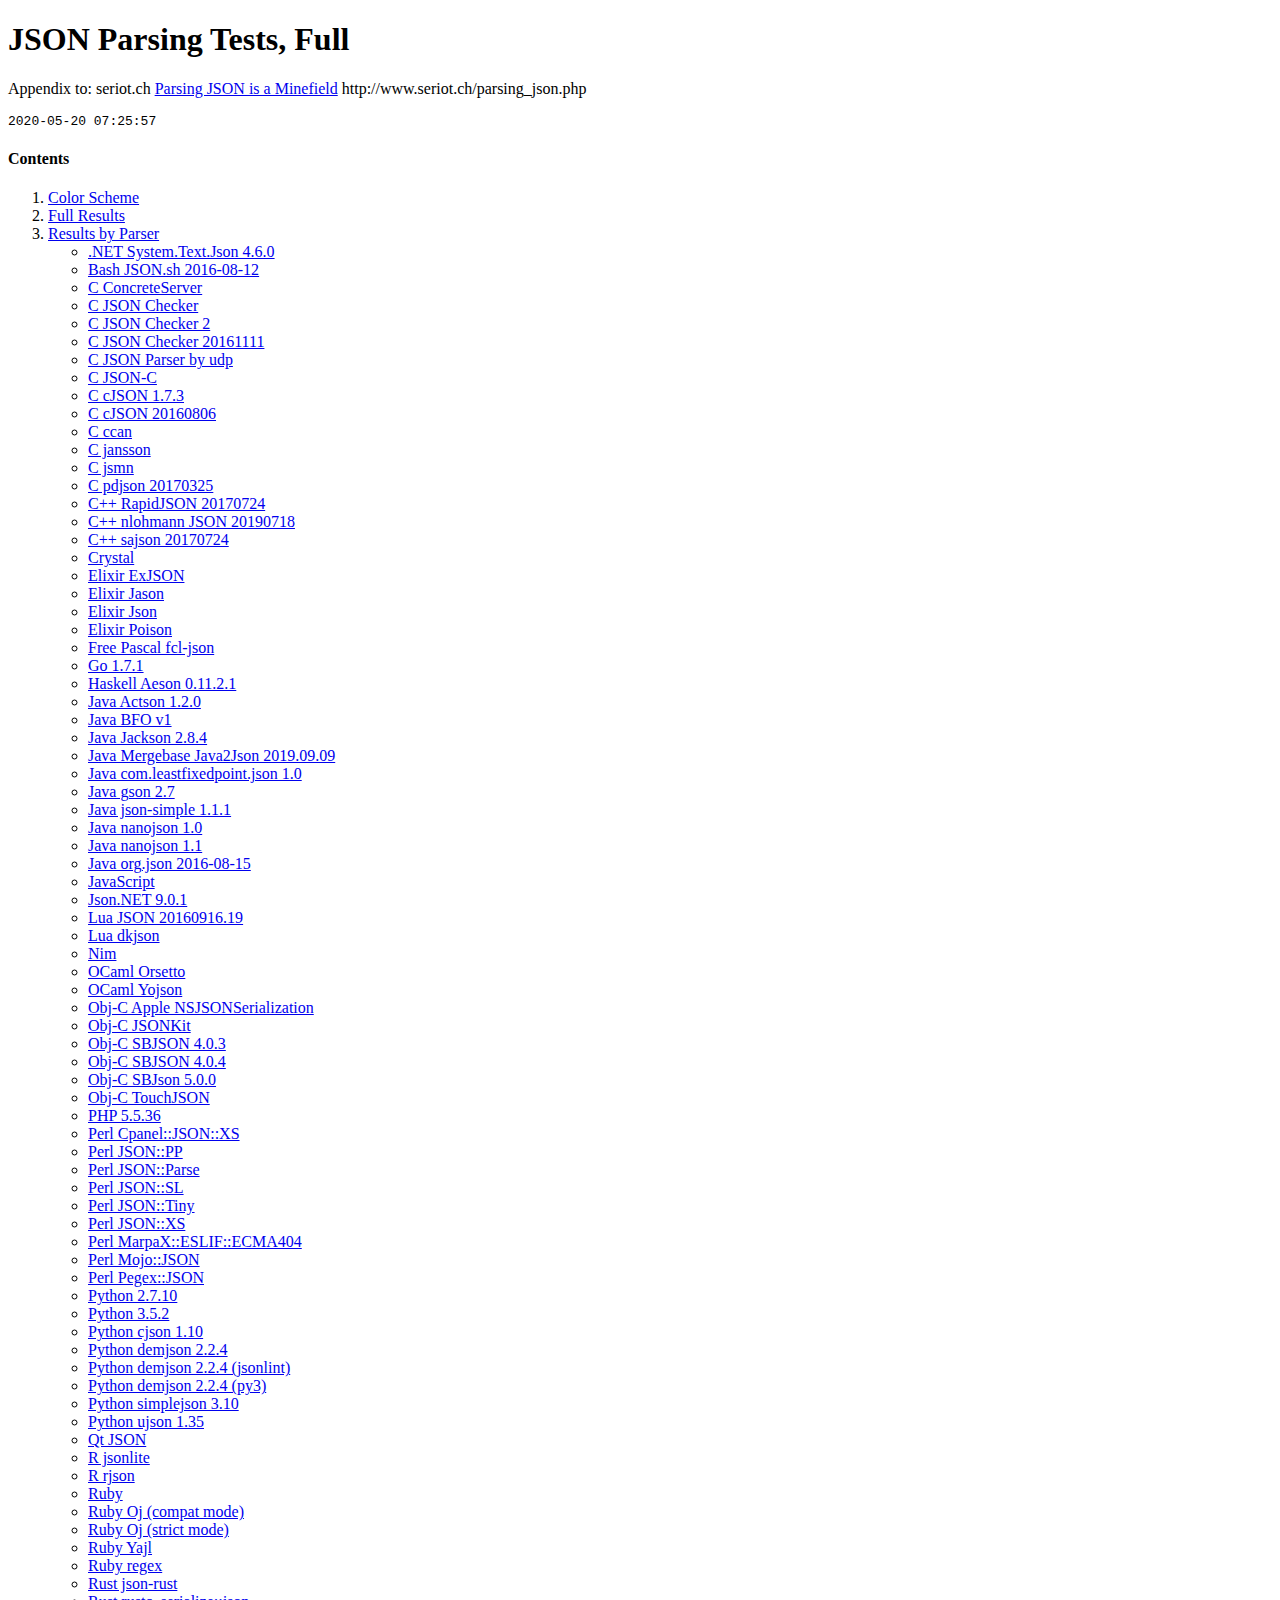
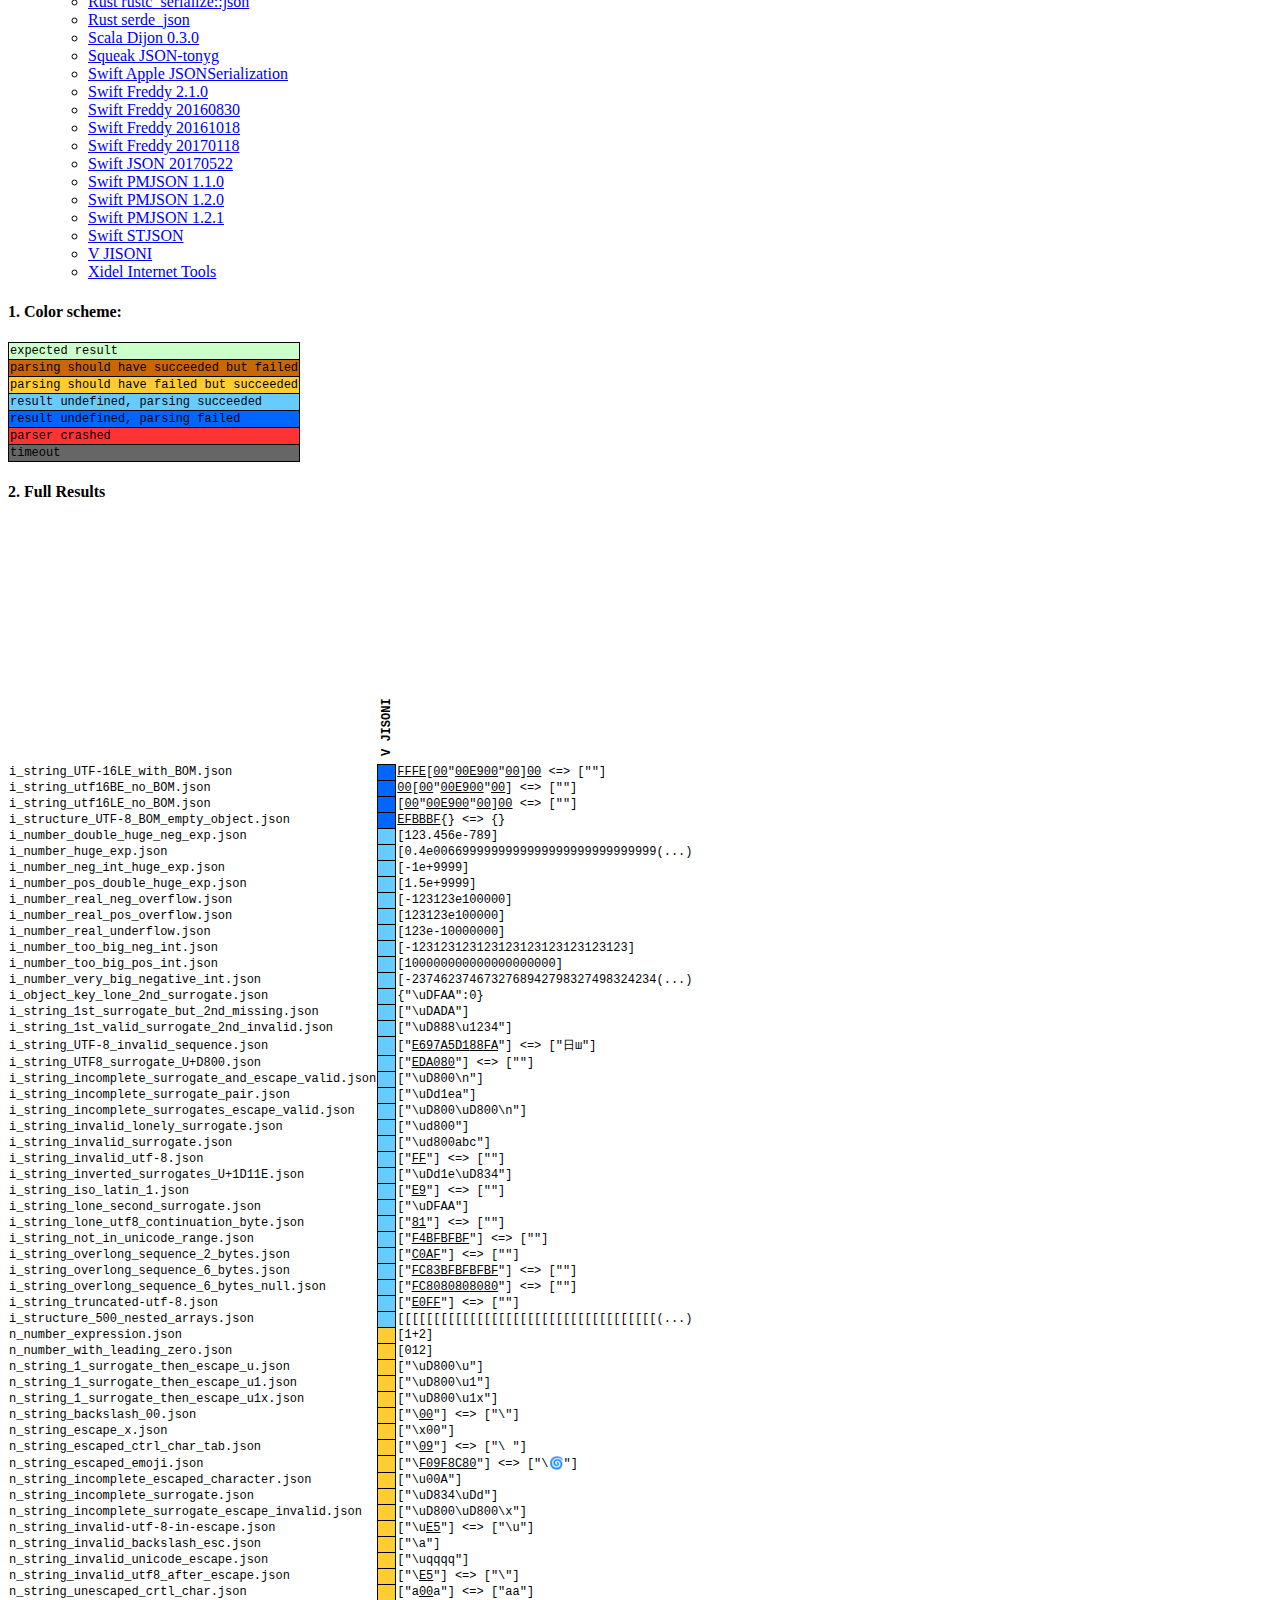
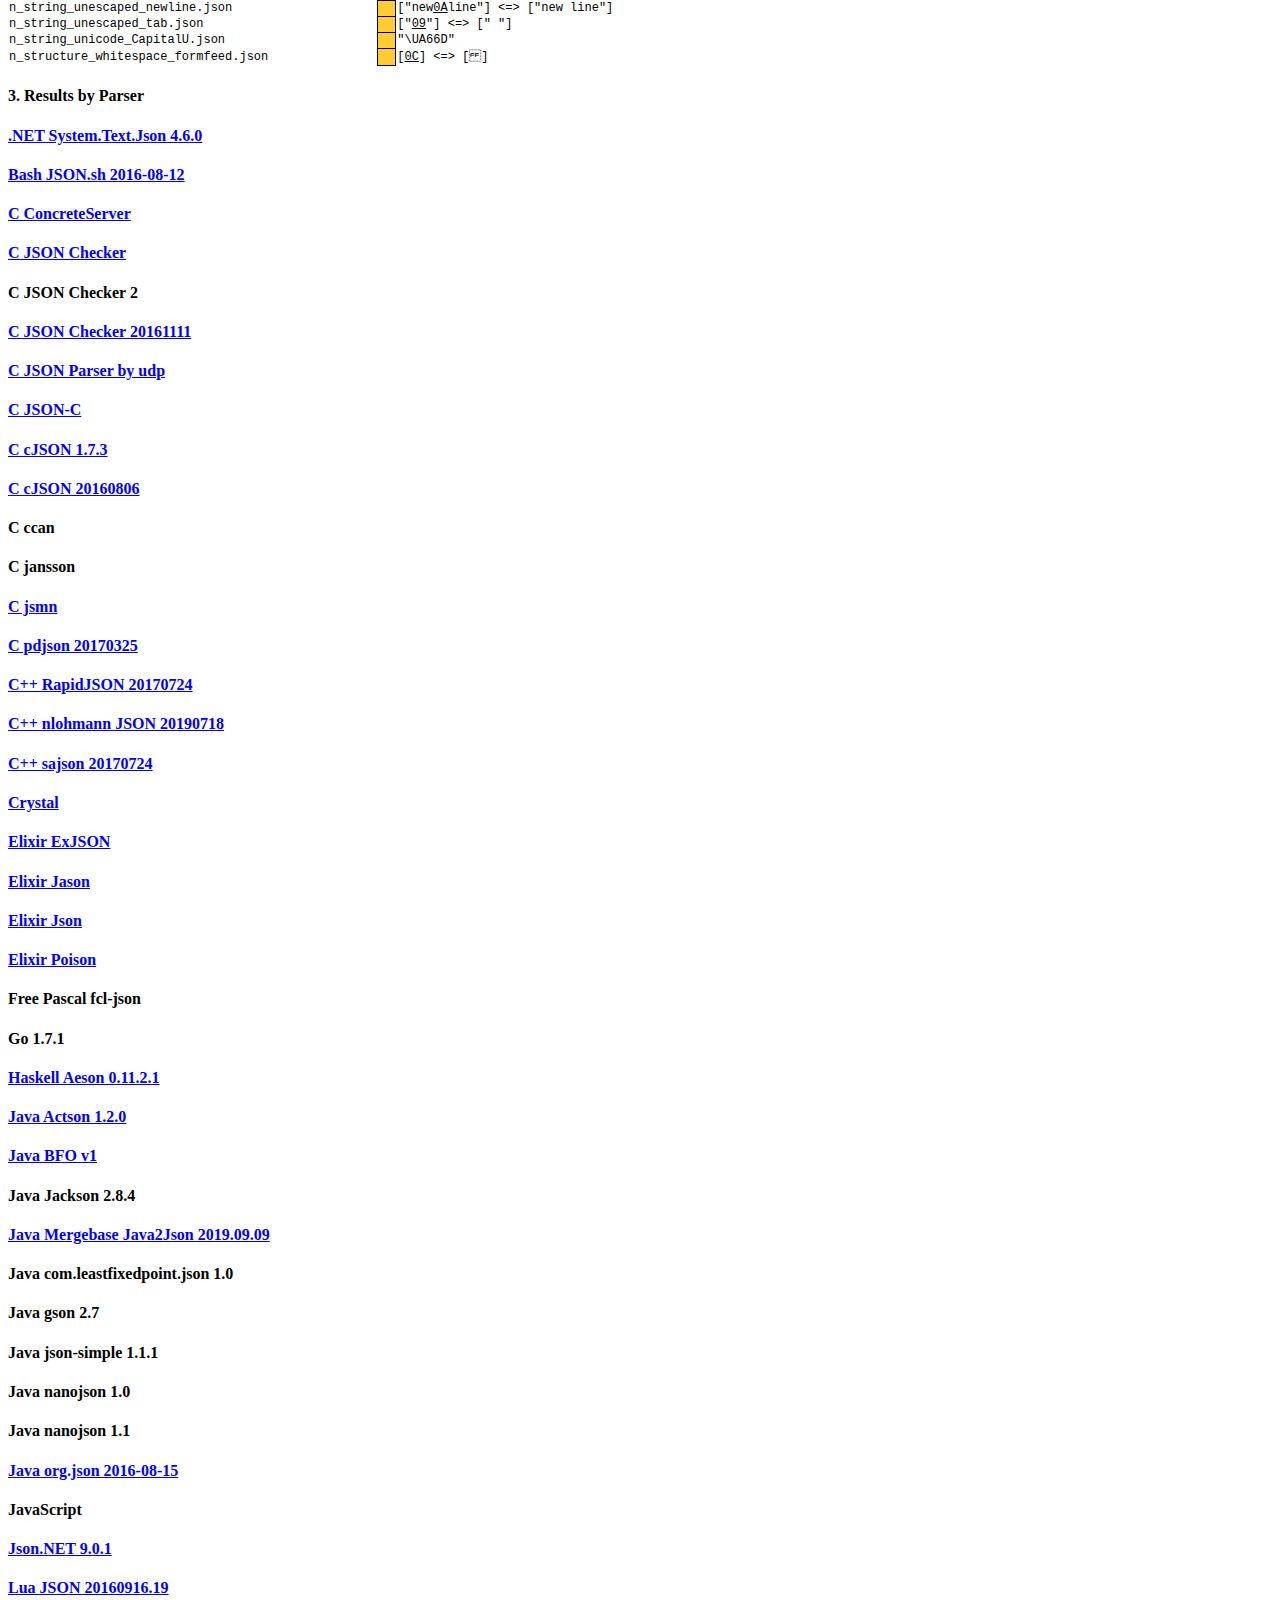
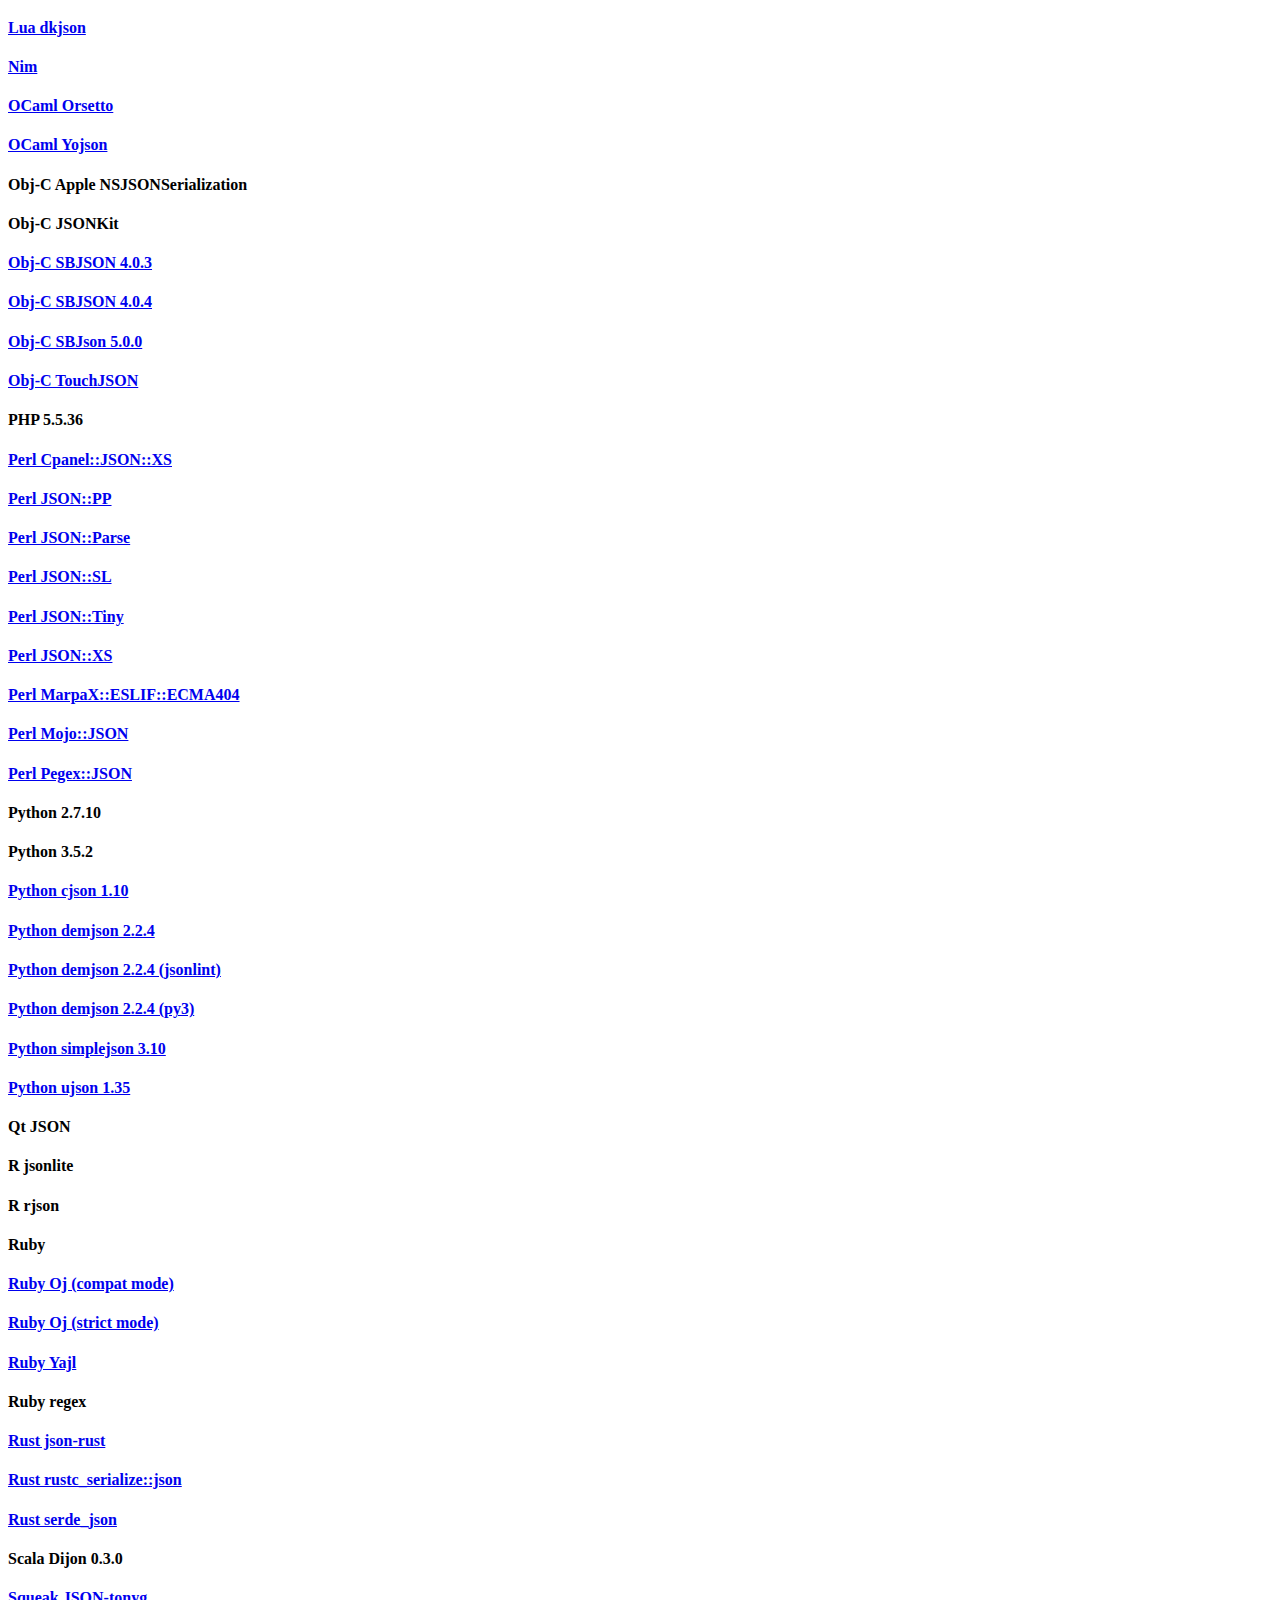
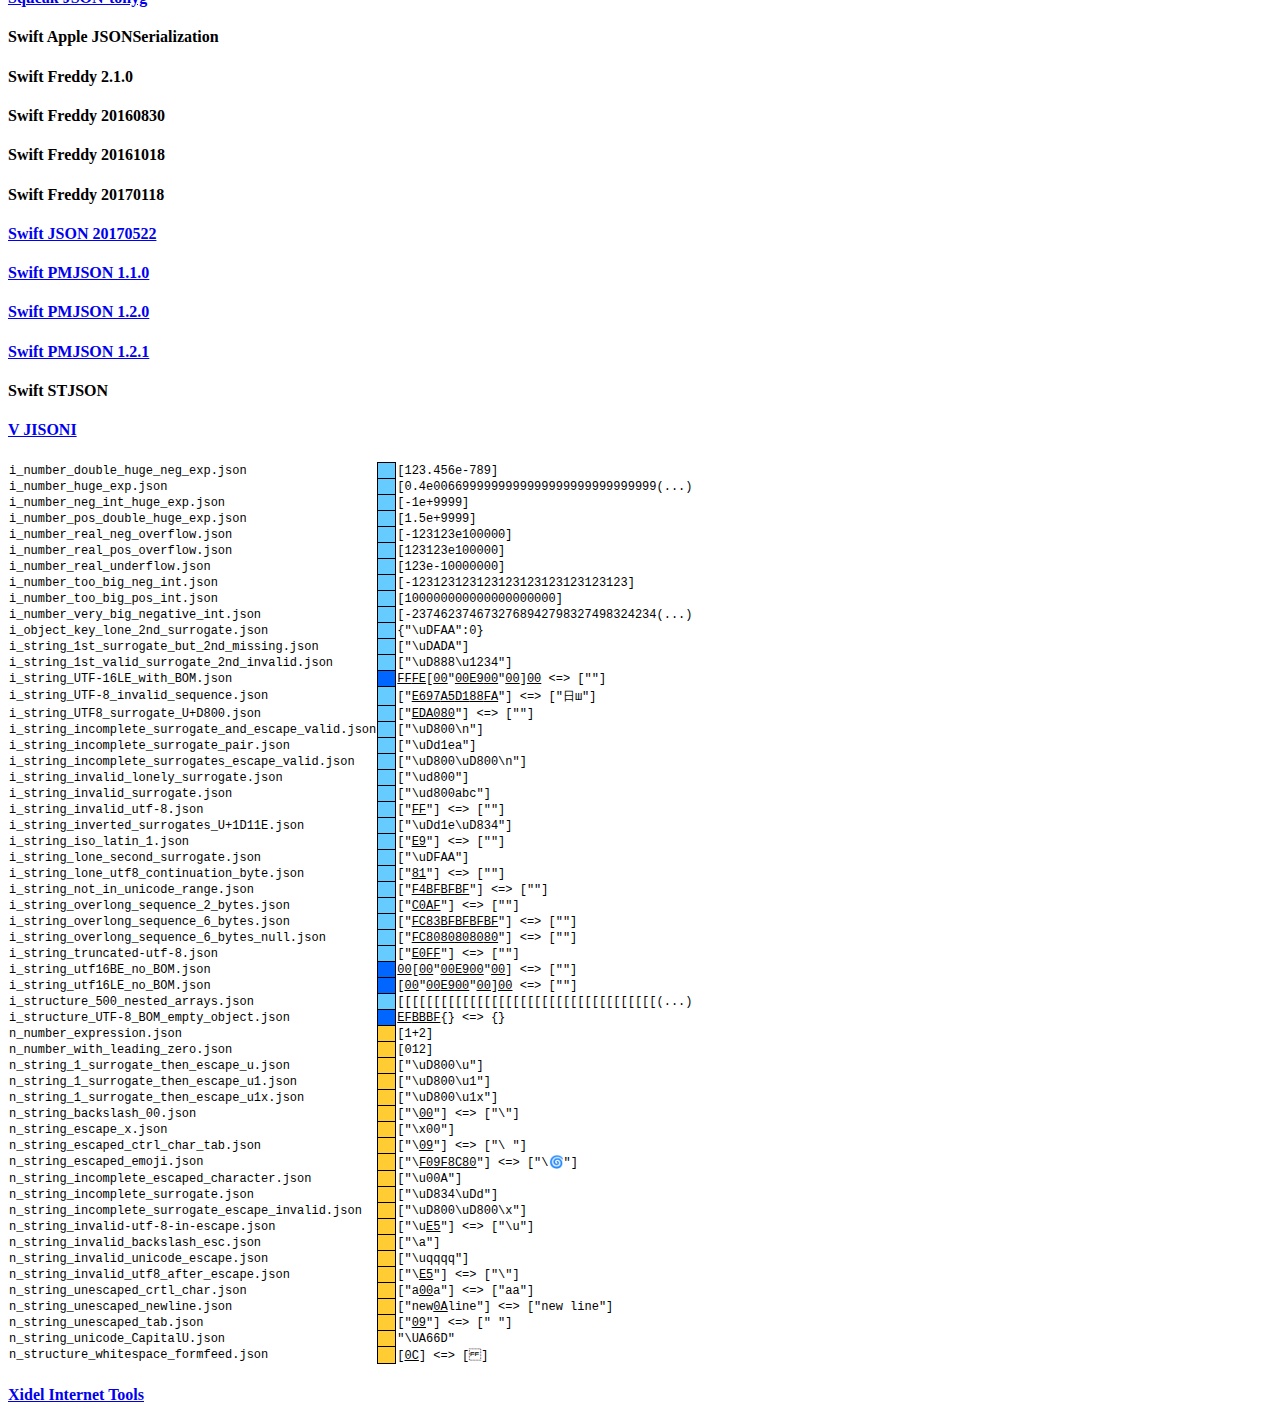
==== JSONTestSuite/results/parsing.html @ fb3db6a8 "rename back json test suite" ====
<!DOCTYPE html>

        <HTML>

        <HEAD>
            <TITLE>JSON Parsing Tests</TITLE>
            <LINK rel="stylesheet" type="text/css" href="style.css">
            <META charset="UTF-8">
        </HEAD>

        <BODY>
        <H1>JSON Parsing Tests, Full</H1>
<P>Appendix to: seriot.ch <A HREF="http://www.seriot.ch/parsing_json.php">Parsing JSON is a Minefield</A> http://www.seriot.ch/parsing_json.php</P>
<PRE>2020-05-20 07:25:57</PRE>
<H4>Contents</H4>
        <OL>
        <LI><A HREF="#color_scheme">Color Scheme</A>
        <LI><A HREF="#all_results">Full Results</A>
        <LI><A HREF="#results_by_parser">Results by Parser</A><UL>
    <LI><A HREF="#0">.NET System.Text.Json 4.6.0</A>
    <LI><A HREF="#1">Bash JSON.sh 2016-08-12</A>
    <LI><A HREF="#2">C ConcreteServer</A>
    <LI><A HREF="#3">C JSON Checker</A>
    <LI><A HREF="#4">C JSON Checker 2</A>
    <LI><A HREF="#5">C JSON Checker 20161111</A>
    <LI><A HREF="#6">C JSON Parser by udp</A>
    <LI><A HREF="#7">C JSON-C</A>
    <LI><A HREF="#8">C cJSON 1.7.3</A>
    <LI><A HREF="#9">C cJSON 20160806</A>
    <LI><A HREF="#10">C ccan</A>
    <LI><A HREF="#11">C jansson</A>
    <LI><A HREF="#12">C jsmn</A>
    <LI><A HREF="#13">C pdjson 20170325</A>
    <LI><A HREF="#14">C++ RapidJSON 20170724</A>
    <LI><A HREF="#15">C++ nlohmann JSON 20190718</A>
    <LI><A HREF="#16">C++ sajson 20170724</A>
    <LI><A HREF="#17">Crystal</A>
    <LI><A HREF="#18">Elixir ExJSON</A>
    <LI><A HREF="#19">Elixir Jason</A>
    <LI><A HREF="#20">Elixir Json</A>
    <LI><A HREF="#21">Elixir Poison</A>
    <LI><A HREF="#22">Free Pascal fcl-json</A>
    <LI><A HREF="#23">Go 1.7.1</A>
    <LI><A HREF="#24">Haskell Aeson 0.11.2.1</A>
    <LI><A HREF="#25">Java Actson 1.2.0</A>
    <LI><A HREF="#26">Java BFO v1</A>
    <LI><A HREF="#27">Java Jackson 2.8.4</A>
    <LI><A HREF="#28">Java Mergebase Java2Json 2019.09.09</A>
    <LI><A HREF="#29">Java com.leastfixedpoint.json 1.0</A>
    <LI><A HREF="#30">Java gson 2.7</A>
    <LI><A HREF="#31">Java json-simple 1.1.1</A>
    <LI><A HREF="#32">Java nanojson 1.0</A>
    <LI><A HREF="#33">Java nanojson 1.1</A>
    <LI><A HREF="#34">Java org.json 2016-08-15</A>
    <LI><A HREF="#35">JavaScript</A>
    <LI><A HREF="#36">Json.NET 9.0.1</A>
    <LI><A HREF="#37">Lua JSON 20160916.19</A>
    <LI><A HREF="#38">Lua dkjson</A>
    <LI><A HREF="#39">Nim</A>
    <LI><A HREF="#40">OCaml Orsetto</A>
    <LI><A HREF="#41">OCaml Yojson</A>
    <LI><A HREF="#42">Obj-C Apple NSJSONSerialization</A>
    <LI><A HREF="#43">Obj-C JSONKit</A>
    <LI><A HREF="#44">Obj-C SBJSON 4.0.3</A>
    <LI><A HREF="#45">Obj-C SBJSON 4.0.4</A>
    <LI><A HREF="#46">Obj-C SBJson 5.0.0</A>
    <LI><A HREF="#47">Obj-C TouchJSON</A>
    <LI><A HREF="#48">PHP 5.5.36</A>
    <LI><A HREF="#49">Perl Cpanel::JSON::XS</A>
    <LI><A HREF="#50">Perl JSON::PP</A>
    <LI><A HREF="#51">Perl JSON::Parse</A>
    <LI><A HREF="#52">Perl JSON::SL</A>
    <LI><A HREF="#53">Perl JSON::Tiny</A>
    <LI><A HREF="#54">Perl JSON::XS</A>
    <LI><A HREF="#55">Perl MarpaX::ESLIF::ECMA404</A>
    <LI><A HREF="#56">Perl Mojo::JSON</A>
    <LI><A HREF="#57">Perl Pegex::JSON</A>
    <LI><A HREF="#58">Python 2.7.10</A>
    <LI><A HREF="#59">Python 3.5.2</A>
    <LI><A HREF="#60">Python cjson 1.10</A>
    <LI><A HREF="#61">Python demjson 2.2.4</A>
    <LI><A HREF="#62">Python demjson 2.2.4 (jsonlint)</A>
    <LI><A HREF="#63">Python demjson 2.2.4 (py3)</A>
    <LI><A HREF="#64">Python simplejson 3.10</A>
    <LI><A HREF="#65">Python ujson 1.35</A>
    <LI><A HREF="#66">Qt JSON</A>
    <LI><A HREF="#67">R jsonlite</A>
    <LI><A HREF="#68">R rjson</A>
    <LI><A HREF="#69">Ruby</A>
    <LI><A HREF="#70">Ruby Oj (compat mode)</A>
    <LI><A HREF="#71">Ruby Oj (strict mode)</A>
    <LI><A HREF="#72">Ruby Yajl</A>
    <LI><A HREF="#73">Ruby regex</A>
    <LI><A HREF="#74">Rust json-rust</A>
    <LI><A HREF="#75">Rust rustc_serialize::json</A>
    <LI><A HREF="#76">Rust serde_json</A>
    <LI><A HREF="#77">Scala Dijon 0.3.0</A>
    <LI><A HREF="#78">Squeak JSON-tonyg</A>
    <LI><A HREF="#79">Swift Apple JSONSerialization</A>
    <LI><A HREF="#80">Swift Freddy 2.1.0</A>
    <LI><A HREF="#81">Swift Freddy 20160830</A>
    <LI><A HREF="#82">Swift Freddy 20161018</A>
    <LI><A HREF="#83">Swift Freddy 20170118</A>
    <LI><A HREF="#84">Swift JSON 20170522</A>
    <LI><A HREF="#85">Swift PMJSON 1.1.0</A>
    <LI><A HREF="#86">Swift PMJSON 1.2.0</A>
    <LI><A HREF="#87">Swift PMJSON 1.2.1</A>
    <LI><A HREF="#88">Swift STJSON</A>
    <LI><A HREF="#89">V JISONI</A>
    <LI><A HREF="#90">Xidel Internet Tools</A>
</OL>

        <A NAME="color_scheme"></A>
        <H4>1. Color scheme:</H4>
        <TABLE>
            <TR><TD class="EXPECTED_RESULT">expected result</TD><TR>
            <TR><TD class="SHOULD_HAVE_PASSED">parsing should have succeeded but failed</TD><TR>
            <TR><TD class="SHOULD_HAVE_FAILED">parsing should have failed but succeeded</TD><TR>
            <TR><TD class="IMPLEMENTATION_PASS">result undefined, parsing succeeded</TD><TR>
            <TR><TD class="IMPLEMENTATION_FAIL">result undefined, parsing failed</TD><TR>
            <TR><TD class="CRASH">parser crashed</TD><TR>
            <TR><TD class="TIMEOUT">timeout</TD><TR>
        </TABLE>
        <A NAME="all_results"></A>
<H4>2. Full Results</H4>
<TABLE>
    <TR>
        <TH></TH>
        <TH class="vertical"><DIV>V JISONI</DIV></TH>
        <TH></TH>
    </TR>
    <TR>
        <TD>i_string_UTF-16LE_with_BOM.json</TD>        <TD class="IMPLEMENTATION_FAIL"></TD>        <TD><U>FF</U><U>FE</U>[<U>00</U>"<U>00</U><U>E9</U><U>00</U>"<U>00</U>]<U>00</U> <=> [ "  " ] </TD>    </TR>    <TR>
        <TD>i_string_utf16BE_no_BOM.json</TD>        <TD class="IMPLEMENTATION_FAIL"></TD>        <TD><U>00</U>[<U>00</U>"<U>00</U><U>E9</U><U>00</U>"<U>00</U>] <=>  [ "  " ]</TD>    </TR>    <TR>
        <TD>i_string_utf16LE_no_BOM.json</TD>        <TD class="IMPLEMENTATION_FAIL"></TD>        <TD>[<U>00</U>"<U>00</U><U>E9</U><U>00</U>"<U>00</U>]<U>00</U> <=> [ "  " ] </TD>    </TR>    <TR>
        <TD>i_structure_UTF-8_BOM_empty_object.json</TD>        <TD class="IMPLEMENTATION_FAIL"></TD>        <TD><U>EF</U><U>BB</U><U>BF</U>{} <=> ﻿{}</TD>    </TR>    <TR>
        <TD>i_number_double_huge_neg_exp.json</TD>        <TD class="IMPLEMENTATION_PASS"></TD>        <TD>[123.456e-789]</TD>    </TR>    <TR>
        <TD>i_number_huge_exp.json</TD>        <TD class="IMPLEMENTATION_PASS"></TD>        <TD>[0.4e0066999999999999999999999999999(...)</TD>    </TR>    <TR>
        <TD>i_number_neg_int_huge_exp.json</TD>        <TD class="IMPLEMENTATION_PASS"></TD>        <TD>[-1e+9999]</TD>    </TR>    <TR>
        <TD>i_number_pos_double_huge_exp.json</TD>        <TD class="IMPLEMENTATION_PASS"></TD>        <TD>[1.5e+9999]</TD>    </TR>    <TR>
        <TD>i_number_real_neg_overflow.json</TD>        <TD class="IMPLEMENTATION_PASS"></TD>        <TD>[-123123e100000]</TD>    </TR>    <TR>
        <TD>i_number_real_pos_overflow.json</TD>        <TD class="IMPLEMENTATION_PASS"></TD>        <TD>[123123e100000]</TD>    </TR>    <TR>
        <TD>i_number_real_underflow.json</TD>        <TD class="IMPLEMENTATION_PASS"></TD>        <TD>[123e-10000000]</TD>    </TR>    <TR>
        <TD>i_number_too_big_neg_int.json</TD>        <TD class="IMPLEMENTATION_PASS"></TD>        <TD>[-123123123123123123123123123123]</TD>    </TR>    <TR>
        <TD>i_number_too_big_pos_int.json</TD>        <TD class="IMPLEMENTATION_PASS"></TD>        <TD>[100000000000000000000]</TD>    </TR>    <TR>
        <TD>i_number_very_big_negative_int.json</TD>        <TD class="IMPLEMENTATION_PASS"></TD>        <TD>[-2374623746732768942798327498324234(...)</TD>    </TR>    <TR>
        <TD>i_object_key_lone_2nd_surrogate.json</TD>        <TD class="IMPLEMENTATION_PASS"></TD>        <TD>{"\uDFAA":0}</TD>    </TR>    <TR>
        <TD>i_string_1st_surrogate_but_2nd_missing.json</TD>        <TD class="IMPLEMENTATION_PASS"></TD>        <TD>["\uDADA"]</TD>    </TR>    <TR>
        <TD>i_string_1st_valid_surrogate_2nd_invalid.json</TD>        <TD class="IMPLEMENTATION_PASS"></TD>        <TD>["\uD888\u1234"]</TD>    </TR>    <TR>
        <TD>i_string_UTF-8_invalid_sequence.json</TD>        <TD class="IMPLEMENTATION_PASS"></TD>        <TD>["<U>E6</U><U>97</U><U>A5</U><U>D1</U><U>88</U><U>FA</U>"] <=> ["日ш"]</TD>    </TR>    <TR>
        <TD>i_string_UTF8_surrogate_U+D800.json</TD>        <TD class="IMPLEMENTATION_PASS"></TD>        <TD>["<U>ED</U><U>A0</U><U>80</U>"] <=> [""]</TD>    </TR>    <TR>
        <TD>i_string_incomplete_surrogate_and_escape_valid.json</TD>        <TD class="IMPLEMENTATION_PASS"></TD>        <TD>["\uD800\n"]</TD>    </TR>    <TR>
        <TD>i_string_incomplete_surrogate_pair.json</TD>        <TD class="IMPLEMENTATION_PASS"></TD>        <TD>["\uDd1ea"]</TD>    </TR>    <TR>
        <TD>i_string_incomplete_surrogates_escape_valid.json</TD>        <TD class="IMPLEMENTATION_PASS"></TD>        <TD>["\uD800\uD800\n"]</TD>    </TR>    <TR>
        <TD>i_string_invalid_lonely_surrogate.json</TD>        <TD class="IMPLEMENTATION_PASS"></TD>        <TD>["\ud800"]</TD>    </TR>    <TR>
        <TD>i_string_invalid_surrogate.json</TD>        <TD class="IMPLEMENTATION_PASS"></TD>        <TD>["\ud800abc"]</TD>    </TR>    <TR>
        <TD>i_string_invalid_utf-8.json</TD>        <TD class="IMPLEMENTATION_PASS"></TD>        <TD>["<U>FF</U>"] <=> [""]</TD>    </TR>    <TR>
        <TD>i_string_inverted_surrogates_U+1D11E.json</TD>        <TD class="IMPLEMENTATION_PASS"></TD>        <TD>["\uDd1e\uD834"]</TD>    </TR>    <TR>
        <TD>i_string_iso_latin_1.json</TD>        <TD class="IMPLEMENTATION_PASS"></TD>        <TD>["<U>E9</U>"] <=> [""]</TD>    </TR>    <TR>
        <TD>i_string_lone_second_surrogate.json</TD>        <TD class="IMPLEMENTATION_PASS"></TD>        <TD>["\uDFAA"]</TD>    </TR>    <TR>
        <TD>i_string_lone_utf8_continuation_byte.json</TD>        <TD class="IMPLEMENTATION_PASS"></TD>        <TD>["<U>81</U>"] <=> [""]</TD>    </TR>    <TR>
        <TD>i_string_not_in_unicode_range.json</TD>        <TD class="IMPLEMENTATION_PASS"></TD>        <TD>["<U>F4</U><U>BF</U><U>BF</U><U>BF</U>"] <=> [""]</TD>    </TR>    <TR>
        <TD>i_string_overlong_sequence_2_bytes.json</TD>        <TD class="IMPLEMENTATION_PASS"></TD>        <TD>["<U>C0</U><U>AF</U>"] <=> [""]</TD>    </TR>    <TR>
        <TD>i_string_overlong_sequence_6_bytes.json</TD>        <TD class="IMPLEMENTATION_PASS"></TD>        <TD>["<U>FC</U><U>83</U><U>BF</U><U>BF</U><U>BF</U><U>BF</U>"] <=> [""]</TD>    </TR>    <TR>
        <TD>i_string_overlong_sequence_6_bytes_null.json</TD>        <TD class="IMPLEMENTATION_PASS"></TD>        <TD>["<U>FC</U><U>80</U><U>80</U><U>80</U><U>80</U><U>80</U>"] <=> [""]</TD>    </TR>    <TR>
        <TD>i_string_truncated-utf-8.json</TD>        <TD class="IMPLEMENTATION_PASS"></TD>        <TD>["<U>E0</U><U>FF</U>"] <=> [""]</TD>    </TR>    <TR>
        <TD>i_structure_500_nested_arrays.json</TD>        <TD class="IMPLEMENTATION_PASS"></TD>        <TD>[[[[[[[[[[[[[[[[[[[[[[[[[[[[[[[[[[[[(...)</TD>    </TR>    <TR>
        <TD>n_number_expression.json</TD>        <TD class="SHOULD_HAVE_FAILED"></TD>        <TD>[1+2]</TD>    </TR>    <TR>
        <TD>n_number_with_leading_zero.json</TD>        <TD class="SHOULD_HAVE_FAILED"></TD>        <TD>[012]</TD>    </TR>    <TR>
        <TD>n_string_1_surrogate_then_escape_u.json</TD>        <TD class="SHOULD_HAVE_FAILED"></TD>        <TD>["\uD800\u"]</TD>    </TR>    <TR>
        <TD>n_string_1_surrogate_then_escape_u1.json</TD>        <TD class="SHOULD_HAVE_FAILED"></TD>        <TD>["\uD800\u1"]</TD>    </TR>    <TR>
        <TD>n_string_1_surrogate_then_escape_u1x.json</TD>        <TD class="SHOULD_HAVE_FAILED"></TD>        <TD>["\uD800\u1x"]</TD>    </TR>    <TR>
        <TD>n_string_backslash_00.json</TD>        <TD class="SHOULD_HAVE_FAILED"></TD>        <TD>["\<U>00</U>"] <=> ["\ "]</TD>    </TR>    <TR>
        <TD>n_string_escape_x.json</TD>        <TD class="SHOULD_HAVE_FAILED"></TD>        <TD>["\x00"]</TD>    </TR>    <TR>
        <TD>n_string_escaped_ctrl_char_tab.json</TD>        <TD class="SHOULD_HAVE_FAILED"></TD>        <TD>["\<U>09</U>"] <=> ["\	"]</TD>    </TR>    <TR>
        <TD>n_string_escaped_emoji.json</TD>        <TD class="SHOULD_HAVE_FAILED"></TD>        <TD>["\<U>F0</U><U>9F</U><U>8C</U><U>80</U>"] <=> ["\🌀"]</TD>    </TR>    <TR>
        <TD>n_string_incomplete_escaped_character.json</TD>        <TD class="SHOULD_HAVE_FAILED"></TD>        <TD>["\u00A"]</TD>    </TR>    <TR>
        <TD>n_string_incomplete_surrogate.json</TD>        <TD class="SHOULD_HAVE_FAILED"></TD>        <TD>["\uD834\uDd"]</TD>    </TR>    <TR>
        <TD>n_string_incomplete_surrogate_escape_invalid.json</TD>        <TD class="SHOULD_HAVE_FAILED"></TD>        <TD>["\uD800\uD800\x"]</TD>    </TR>    <TR>
        <TD>n_string_invalid-utf-8-in-escape.json</TD>        <TD class="SHOULD_HAVE_FAILED"></TD>        <TD>["\u<U>E5</U>"] <=> ["\u"]</TD>    </TR>    <TR>
        <TD>n_string_invalid_backslash_esc.json</TD>        <TD class="SHOULD_HAVE_FAILED"></TD>        <TD>["\a"]</TD>    </TR>    <TR>
        <TD>n_string_invalid_unicode_escape.json</TD>        <TD class="SHOULD_HAVE_FAILED"></TD>        <TD>["\uqqqq"]</TD>    </TR>    <TR>
        <TD>n_string_invalid_utf8_after_escape.json</TD>        <TD class="SHOULD_HAVE_FAILED"></TD>        <TD>["\<U>E5</U>"] <=> ["\"]</TD>    </TR>    <TR>
        <TD>n_string_unescaped_crtl_char.json</TD>        <TD class="SHOULD_HAVE_FAILED"></TD>        <TD>["a<U>00</U>a"] <=> ["a a"]</TD>    </TR>    <TR>
        <TD>n_string_unescaped_newline.json</TD>        <TD class="SHOULD_HAVE_FAILED"></TD>        <TD>["new<U>0A</U>line"] <=> ["new
line"]</TD>    </TR>    <TR>
        <TD>n_string_unescaped_tab.json</TD>        <TD class="SHOULD_HAVE_FAILED"></TD>        <TD>["<U>09</U>"] <=> ["	"]</TD>    </TR>    <TR>
        <TD>n_string_unicode_CapitalU.json</TD>        <TD class="SHOULD_HAVE_FAILED"></TD>        <TD>"\UA66D"</TD>    </TR>    <TR>
        <TD>n_structure_whitespace_formfeed.json</TD>        <TD class="SHOULD_HAVE_FAILED"></TD>        <TD>[<U>0C</U>] <=> []</TD>    </TR></TABLE>
<A NAME="results_by_parser"></A>
<H4>3. Results by Parser</H4><P>
<A NAME="0"></A><H4><A HREF="https://docs.microsoft.com/en-us/dotnet/api/system.text.json">.NET System.Text.Json 4.6.0</A></H4>
<P>
<A NAME="1"></A><H4><A HREF="https://github.com/dominictarr/JSON.sh">Bash JSON.sh 2016-08-12</A></H4>
<P>
<A NAME="2"></A><H4><A HREF=" https://github.com/RaphaelPrevost/ConcreteServer">C ConcreteServer</A></H4>
<P>
<A NAME="3"></A><H4><A HREF="http://www.json.org/JSON_checker/">C JSON Checker</A></H4>
<P>
<A NAME="4"></A><H4>C JSON Checker 2</H4>
<P>
<A NAME="5"></A><H4><A HREF="https://github.com/douglascrockford/JSON-c">C JSON Checker 20161111</A></H4>
<P>
<A NAME="6"></A><H4><A HREF="https://github.com/udp/json-parser">C JSON Parser by udp</A></H4>
<P>
<A NAME="7"></A><H4><A HREF="https://github.com/json-c/json-c">C JSON-C</A></H4>
<P>
<A NAME="8"></A><H4><A HREF="https://github.com/DaveGamble/cJSON">C cJSON 1.7.3</A></H4>
<P>
<A NAME="9"></A><H4><A HREF="https://github.com/DaveGamble/cJSON">C cJSON 20160806</A></H4>
<P>
<A NAME="10"></A><H4>C ccan</H4>
<P>
<A NAME="11"></A><H4>C jansson</H4>
<P>
<A NAME="12"></A><H4><A HREF="https://github.com/zserge/jsmn">C jsmn</A></H4>
<P>
<A NAME="13"></A><H4><A HREF="https://github.com/skeeto/pdjson">C pdjson 20170325</A></H4>
<P>
<A NAME="14"></A><H4><A HREF="https://github.com/miloyip/rapidjson">C++ RapidJSON 20170724</A></H4>
<P>
<A NAME="15"></A><H4><A HREF="https://github.com/nlohmann/json">C++ nlohmann JSON 20190718</A></H4>
<P>
<A NAME="16"></A><H4><A HREF="https://github.com/chadaustin/sajson">C++ sajson 20170724</A></H4>
<P>
<A NAME="17"></A><H4><A HREF="https://github.com/crystal-lang/crystal">Crystal</A></H4>
<P>
<A NAME="18"></A><H4><A HREF="https://github.com/guedes/exjson">Elixir ExJSON</A></H4>
<P>
<A NAME="19"></A><H4><A HREF="https://github.com/michalmuskala/jason">Elixir Jason</A></H4>
<P>
<A NAME="20"></A><H4><A HREF="https://github.com/cblage/elixir-json">Elixir Json</A></H4>
<P>
<A NAME="21"></A><H4><A HREF="https://github.com/devinus/poison">Elixir Poison</A></H4>
<P>
<A NAME="22"></A><H4>Free Pascal fcl-json</H4>
<P>
<A NAME="23"></A><H4>Go 1.7.1</H4>
<P>
<A NAME="24"></A><H4><A HREF="https://github.com/bos/aeson">Haskell Aeson 0.11.2.1</A></H4>
<P>
<A NAME="25"></A><H4><A HREF="https://github.com/michel-kraemer/actson">Java Actson 1.2.0</A></H4>
<P>
<A NAME="26"></A><H4><A HREF="https://github.com/faceless2/json">Java BFO v1</A></H4>
<P>
<A NAME="27"></A><H4>Java Jackson 2.8.4</H4>
<P>
<A NAME="28"></A><H4><A HREF="https://github.com/mergebase/Java2Json">Java Mergebase Java2Json 2019.09.09</A></H4>
<P>
<A NAME="29"></A><H4>Java com.leastfixedpoint.json 1.0</H4>
<P>
<A NAME="30"></A><H4>Java gson 2.7</H4>
<P>
<A NAME="31"></A><H4>Java json-simple 1.1.1</H4>
<P>
<A NAME="32"></A><H4>Java nanojson 1.0</H4>
<P>
<A NAME="33"></A><H4>Java nanojson 1.1</H4>
<P>
<A NAME="34"></A><H4><A HREF="https://github.com/stleary/JSON-java">Java org.json 2016-08-15</A></H4>
<P>
<A NAME="35"></A><H4>JavaScript</H4>
<P>
<A NAME="36"></A><H4><A HREF="http://www.newtonsoft.com/json">Json.NET 9.0.1</A></H4>
<P>
<A NAME="37"></A><H4><A HREF="http://regex.info/blog/lua/json">Lua JSON 20160916.19</A></H4>
<P>
<A NAME="38"></A><H4><A HREF="http://dkolf.de/src/dkjson-lua.fsl/home">Lua dkjson</A></H4>
<P>
<A NAME="39"></A><H4><A HREF="http://nim-lang.org">Nim</A></H4>
<P>
<A NAME="40"></A><H4><A HREF="https://bitbucket.org/jhw/orsetto">OCaml Orsetto</A></H4>
<P>
<A NAME="41"></A><H4><A HREF="https://github.com/mjambon/yojson">OCaml Yojson</A></H4>
<P>
<A NAME="42"></A><H4>Obj-C Apple NSJSONSerialization</H4>
<P>
<A NAME="43"></A><H4>Obj-C JSONKit</H4>
<P>
<A NAME="44"></A><H4><A HREF="https://github.com/stig/json-framework">Obj-C SBJSON 4.0.3</A></H4>
<P>
<A NAME="45"></A><H4><A HREF="https://github.com/stig/json-framework">Obj-C SBJSON 4.0.4</A></H4>
<P>
<A NAME="46"></A><H4><A HREF="https://github.com/stig/json-framework">Obj-C SBJson 5.0.0</A></H4>
<P>
<A NAME="47"></A><H4><A HREF="https://github.com/TouchCode/TouchJSON">Obj-C TouchJSON</A></H4>
<P>
<A NAME="48"></A><H4>PHP 5.5.36</H4>
<P>
<A NAME="49"></A><H4><A HREF="https://metacpan.org/pod/Cpanel::JSON::XS">Perl Cpanel::JSON::XS</A></H4>
<P>
<A NAME="50"></A><H4><A HREF="https://metacpan.org/pod/JSON::PP">Perl JSON::PP</A></H4>
<P>
<A NAME="51"></A><H4><A HREF="https://metacpan.org/pod/JSON::Parse">Perl JSON::Parse</A></H4>
<P>
<A NAME="52"></A><H4><A HREF="https://metacpan.org/pod/JSON::SL">Perl JSON::SL</A></H4>
<P>
<A NAME="53"></A><H4><A HREF="https://metacpan.org/pod/JSON::Tiny">Perl JSON::Tiny</A></H4>
<P>
<A NAME="54"></A><H4><A HREF="https://metacpan.org/pod/JSON::XS">Perl JSON::XS</A></H4>
<P>
<A NAME="55"></A><H4><A HREF="http://metacpan.org/pod/MarpaX::ESLIF::ECMA404">Perl MarpaX::ESLIF::ECMA404</A></H4>
<P>
<A NAME="56"></A><H4><A HREF="http://metacpan.org/pod/Mojo::JSON">Perl Mojo::JSON</A></H4>
<P>
<A NAME="57"></A><H4><A HREF="http://metacpan.org/pod/Pegex::JSON">Perl Pegex::JSON</A></H4>
<P>
<A NAME="58"></A><H4>Python 2.7.10</H4>
<P>
<A NAME="59"></A><H4>Python 3.5.2</H4>
<P>
<A NAME="60"></A><H4><A HREF="https://pypi.python.org/pypi/python-cjson">Python cjson 1.10</A></H4>
<P>
<A NAME="61"></A><H4><A HREF="https://pypi.python.org/pypi/demjson">Python demjson 2.2.4</A></H4>
<P>
<A NAME="62"></A><H4><A HREF="https://pypi.python.org/pypi/demjson">Python demjson 2.2.4 (jsonlint)</A></H4>
<P>
<A NAME="63"></A><H4><A HREF="https://pypi.python.org/pypi/demjson">Python demjson 2.2.4 (py3)</A></H4>
<P>
<A NAME="64"></A><H4><A HREF="https://pypi.python.org/pypi/simplejson">Python simplejson 3.10</A></H4>
<P>
<A NAME="65"></A><H4><A HREF="https://pypi.python.org/pypi/ujson">Python ujson 1.35</A></H4>
<P>
<A NAME="66"></A><H4>Qt JSON</H4>
<P>
<A NAME="67"></A><H4>R jsonlite</H4>
<P>
<A NAME="68"></A><H4>R rjson</H4>
<P>
<A NAME="69"></A><H4>Ruby</H4>
<P>
<A NAME="70"></A><H4><A HREF="https://github.com/ohler55/oj">Ruby Oj (compat mode)</A></H4>
<P>
<A NAME="71"></A><H4><A HREF="https://github.com/ohler55/oj">Ruby Oj (strict mode)</A></H4>
<P>
<A NAME="72"></A><H4><A HREF="https://github.com/brianmario/yajl-ruby">Ruby Yajl</A></H4>
<P>
<A NAME="73"></A><H4>Ruby regex</H4>
<P>
<A NAME="74"></A><H4><A HREF="https://github.com/maciejhirsz/json-rust">Rust json-rust</A></H4>
<P>
<A NAME="75"></A><H4><A HREF="https://doc.rust-lang.org/rustc-serialize/rustc_serialize/json/index.html">Rust rustc_serialize::json</A></H4>
<P>
<A NAME="76"></A><H4><A HREF="https://github.com/serde-rs/json">Rust serde_json</A></H4>
<P>
<A NAME="77"></A><H4>Scala Dijon 0.3.0</H4>
<P>
<A NAME="78"></A><H4><A HREF="http://www.squeaksource.com/JSON.html">Squeak JSON-tonyg</A></H4>
<P>
<A NAME="79"></A><H4>Swift Apple JSONSerialization</H4>
<P>
<A NAME="80"></A><H4>Swift Freddy 2.1.0</H4>
<P>
<A NAME="81"></A><H4>Swift Freddy 20160830</H4>
<P>
<A NAME="82"></A><H4>Swift Freddy 20161018</H4>
<P>
<A NAME="83"></A><H4>Swift Freddy 20170118</H4>
<P>
<A NAME="84"></A><H4><A HREF="https://github.com/owensd/json-swift">Swift JSON 20170522</A></H4>
<P>
<A NAME="85"></A><H4><A HREF="https://github.com/postmates/PMJSON">Swift PMJSON 1.1.0</A></H4>
<P>
<A NAME="86"></A><H4><A HREF="https://github.com/postmates/PMJSON">Swift PMJSON 1.2.0</A></H4>
<P>
<A NAME="87"></A><H4><A HREF="https://github.com/postmates/PMJSON">Swift PMJSON 1.2.1</A></H4>
<P>
<A NAME="88"></A><H4>Swift STJSON</H4>
<P>
<A NAME="89"></A><H4><A HREF="https://github.com/nedpals/jisoni">V JISONI</A></H4>
<TABLE>
    <TR>
        <TH></TH>
        <TH class="space"><DIV></DIV></TH>
        <TH></TH>
    </TR>
    <TR>
        <TD>i_number_double_huge_neg_exp.json</TD>        <TD class="IMPLEMENTATION_PASS"></TD>        <TD>[123.456e-789]</TD>    </TR>    <TR>
        <TD>i_number_huge_exp.json</TD>        <TD class="IMPLEMENTATION_PASS"></TD>        <TD>[0.4e0066999999999999999999999999999(...)</TD>    </TR>    <TR>
        <TD>i_number_neg_int_huge_exp.json</TD>        <TD class="IMPLEMENTATION_PASS"></TD>        <TD>[-1e+9999]</TD>    </TR>    <TR>
        <TD>i_number_pos_double_huge_exp.json</TD>        <TD class="IMPLEMENTATION_PASS"></TD>        <TD>[1.5e+9999]</TD>    </TR>    <TR>
        <TD>i_number_real_neg_overflow.json</TD>        <TD class="IMPLEMENTATION_PASS"></TD>        <TD>[-123123e100000]</TD>    </TR>    <TR>
        <TD>i_number_real_pos_overflow.json</TD>        <TD class="IMPLEMENTATION_PASS"></TD>        <TD>[123123e100000]</TD>    </TR>    <TR>
        <TD>i_number_real_underflow.json</TD>        <TD class="IMPLEMENTATION_PASS"></TD>        <TD>[123e-10000000]</TD>    </TR>    <TR>
        <TD>i_number_too_big_neg_int.json</TD>        <TD class="IMPLEMENTATION_PASS"></TD>        <TD>[-123123123123123123123123123123]</TD>    </TR>    <TR>
        <TD>i_number_too_big_pos_int.json</TD>        <TD class="IMPLEMENTATION_PASS"></TD>        <TD>[100000000000000000000]</TD>    </TR>    <TR>
        <TD>i_number_very_big_negative_int.json</TD>        <TD class="IMPLEMENTATION_PASS"></TD>        <TD>[-2374623746732768942798327498324234(...)</TD>    </TR>    <TR>
        <TD>i_object_key_lone_2nd_surrogate.json</TD>        <TD class="IMPLEMENTATION_PASS"></TD>        <TD>{"\uDFAA":0}</TD>    </TR>    <TR>
        <TD>i_string_1st_surrogate_but_2nd_missing.json</TD>        <TD class="IMPLEMENTATION_PASS"></TD>        <TD>["\uDADA"]</TD>    </TR>    <TR>
        <TD>i_string_1st_valid_surrogate_2nd_invalid.json</TD>        <TD class="IMPLEMENTATION_PASS"></TD>        <TD>["\uD888\u1234"]</TD>    </TR>    <TR>
        <TD>i_string_UTF-16LE_with_BOM.json</TD>        <TD class="IMPLEMENTATION_FAIL"></TD>        <TD><U>FF</U><U>FE</U>[<U>00</U>"<U>00</U><U>E9</U><U>00</U>"<U>00</U>]<U>00</U> <=> [ "  " ] </TD>    </TR>    <TR>
        <TD>i_string_UTF-8_invalid_sequence.json</TD>        <TD class="IMPLEMENTATION_PASS"></TD>        <TD>["<U>E6</U><U>97</U><U>A5</U><U>D1</U><U>88</U><U>FA</U>"] <=> ["日ш"]</TD>    </TR>    <TR>
        <TD>i_string_UTF8_surrogate_U+D800.json</TD>        <TD class="IMPLEMENTATION_PASS"></TD>        <TD>["<U>ED</U><U>A0</U><U>80</U>"] <=> [""]</TD>    </TR>    <TR>
        <TD>i_string_incomplete_surrogate_and_escape_valid.json</TD>        <TD class="IMPLEMENTATION_PASS"></TD>        <TD>["\uD800\n"]</TD>    </TR>    <TR>
        <TD>i_string_incomplete_surrogate_pair.json</TD>        <TD class="IMPLEMENTATION_PASS"></TD>        <TD>["\uDd1ea"]</TD>    </TR>    <TR>
        <TD>i_string_incomplete_surrogates_escape_valid.json</TD>        <TD class="IMPLEMENTATION_PASS"></TD>        <TD>["\uD800\uD800\n"]</TD>    </TR>    <TR>
        <TD>i_string_invalid_lonely_surrogate.json</TD>        <TD class="IMPLEMENTATION_PASS"></TD>        <TD>["\ud800"]</TD>    </TR>    <TR>
        <TD>i_string_invalid_surrogate.json</TD>        <TD class="IMPLEMENTATION_PASS"></TD>        <TD>["\ud800abc"]</TD>    </TR>    <TR>
        <TD>i_string_invalid_utf-8.json</TD>        <TD class="IMPLEMENTATION_PASS"></TD>        <TD>["<U>FF</U>"] <=> [""]</TD>    </TR>    <TR>
        <TD>i_string_inverted_surrogates_U+1D11E.json</TD>        <TD class="IMPLEMENTATION_PASS"></TD>        <TD>["\uDd1e\uD834"]</TD>    </TR>    <TR>
        <TD>i_string_iso_latin_1.json</TD>        <TD class="IMPLEMENTATION_PASS"></TD>        <TD>["<U>E9</U>"] <=> [""]</TD>    </TR>    <TR>
        <TD>i_string_lone_second_surrogate.json</TD>        <TD class="IMPLEMENTATION_PASS"></TD>        <TD>["\uDFAA"]</TD>    </TR>    <TR>
        <TD>i_string_lone_utf8_continuation_byte.json</TD>        <TD class="IMPLEMENTATION_PASS"></TD>        <TD>["<U>81</U>"] <=> [""]</TD>    </TR>    <TR>
        <TD>i_string_not_in_unicode_range.json</TD>        <TD class="IMPLEMENTATION_PASS"></TD>        <TD>["<U>F4</U><U>BF</U><U>BF</U><U>BF</U>"] <=> [""]</TD>    </TR>    <TR>
        <TD>i_string_overlong_sequence_2_bytes.json</TD>        <TD class="IMPLEMENTATION_PASS"></TD>        <TD>["<U>C0</U><U>AF</U>"] <=> [""]</TD>    </TR>    <TR>
        <TD>i_string_overlong_sequence_6_bytes.json</TD>        <TD class="IMPLEMENTATION_PASS"></TD>        <TD>["<U>FC</U><U>83</U><U>BF</U><U>BF</U><U>BF</U><U>BF</U>"] <=> [""]</TD>    </TR>    <TR>
        <TD>i_string_overlong_sequence_6_bytes_null.json</TD>        <TD class="IMPLEMENTATION_PASS"></TD>        <TD>["<U>FC</U><U>80</U><U>80</U><U>80</U><U>80</U><U>80</U>"] <=> [""]</TD>    </TR>    <TR>
        <TD>i_string_truncated-utf-8.json</TD>        <TD class="IMPLEMENTATION_PASS"></TD>        <TD>["<U>E0</U><U>FF</U>"] <=> [""]</TD>    </TR>    <TR>
        <TD>i_string_utf16BE_no_BOM.json</TD>        <TD class="IMPLEMENTATION_FAIL"></TD>        <TD><U>00</U>[<U>00</U>"<U>00</U><U>E9</U><U>00</U>"<U>00</U>] <=>  [ "  " ]</TD>    </TR>    <TR>
        <TD>i_string_utf16LE_no_BOM.json</TD>        <TD class="IMPLEMENTATION_FAIL"></TD>        <TD>[<U>00</U>"<U>00</U><U>E9</U><U>00</U>"<U>00</U>]<U>00</U> <=> [ "  " ] </TD>    </TR>    <TR>
        <TD>i_structure_500_nested_arrays.json</TD>        <TD class="IMPLEMENTATION_PASS"></TD>        <TD>[[[[[[[[[[[[[[[[[[[[[[[[[[[[[[[[[[[[(...)</TD>    </TR>    <TR>
        <TD>i_structure_UTF-8_BOM_empty_object.json</TD>        <TD class="IMPLEMENTATION_FAIL"></TD>        <TD><U>EF</U><U>BB</U><U>BF</U>{} <=> ﻿{}</TD>    </TR>    <TR>
        <TD>n_number_expression.json</TD>        <TD class="SHOULD_HAVE_FAILED"></TD>        <TD>[1+2]</TD>    </TR>    <TR>
        <TD>n_number_with_leading_zero.json</TD>        <TD class="SHOULD_HAVE_FAILED"></TD>        <TD>[012]</TD>    </TR>    <TR>
        <TD>n_string_1_surrogate_then_escape_u.json</TD>        <TD class="SHOULD_HAVE_FAILED"></TD>        <TD>["\uD800\u"]</TD>    </TR>    <TR>
        <TD>n_string_1_surrogate_then_escape_u1.json</TD>        <TD class="SHOULD_HAVE_FAILED"></TD>        <TD>["\uD800\u1"]</TD>    </TR>    <TR>
        <TD>n_string_1_surrogate_then_escape_u1x.json</TD>        <TD class="SHOULD_HAVE_FAILED"></TD>        <TD>["\uD800\u1x"]</TD>    </TR>    <TR>
        <TD>n_string_backslash_00.json</TD>        <TD class="SHOULD_HAVE_FAILED"></TD>        <TD>["\<U>00</U>"] <=> ["\ "]</TD>    </TR>    <TR>
        <TD>n_string_escape_x.json</TD>        <TD class="SHOULD_HAVE_FAILED"></TD>        <TD>["\x00"]</TD>    </TR>    <TR>
        <TD>n_string_escaped_ctrl_char_tab.json</TD>        <TD class="SHOULD_HAVE_FAILED"></TD>        <TD>["\<U>09</U>"] <=> ["\	"]</TD>    </TR>    <TR>
        <TD>n_string_escaped_emoji.json</TD>        <TD class="SHOULD_HAVE_FAILED"></TD>        <TD>["\<U>F0</U><U>9F</U><U>8C</U><U>80</U>"] <=> ["\🌀"]</TD>    </TR>    <TR>
        <TD>n_string_incomplete_escaped_character.json</TD>        <TD class="SHOULD_HAVE_FAILED"></TD>        <TD>["\u00A"]</TD>    </TR>    <TR>
        <TD>n_string_incomplete_surrogate.json</TD>        <TD class="SHOULD_HAVE_FAILED"></TD>        <TD>["\uD834\uDd"]</TD>    </TR>    <TR>
        <TD>n_string_incomplete_surrogate_escape_invalid.json</TD>        <TD class="SHOULD_HAVE_FAILED"></TD>        <TD>["\uD800\uD800\x"]</TD>    </TR>    <TR>
        <TD>n_string_invalid-utf-8-in-escape.json</TD>        <TD class="SHOULD_HAVE_FAILED"></TD>        <TD>["\u<U>E5</U>"] <=> ["\u"]</TD>    </TR>    <TR>
        <TD>n_string_invalid_backslash_esc.json</TD>        <TD class="SHOULD_HAVE_FAILED"></TD>        <TD>["\a"]</TD>    </TR>    <TR>
        <TD>n_string_invalid_unicode_escape.json</TD>        <TD class="SHOULD_HAVE_FAILED"></TD>        <TD>["\uqqqq"]</TD>    </TR>    <TR>
        <TD>n_string_invalid_utf8_after_escape.json</TD>        <TD class="SHOULD_HAVE_FAILED"></TD>        <TD>["\<U>E5</U>"] <=> ["\"]</TD>    </TR>    <TR>
        <TD>n_string_unescaped_crtl_char.json</TD>        <TD class="SHOULD_HAVE_FAILED"></TD>        <TD>["a<U>00</U>a"] <=> ["a a"]</TD>    </TR>    <TR>
        <TD>n_string_unescaped_newline.json</TD>        <TD class="SHOULD_HAVE_FAILED"></TD>        <TD>["new<U>0A</U>line"] <=> ["new
line"]</TD>    </TR>    <TR>
        <TD>n_string_unescaped_tab.json</TD>        <TD class="SHOULD_HAVE_FAILED"></TD>        <TD>["<U>09</U>"] <=> ["	"]</TD>    </TR>    <TR>
        <TD>n_string_unicode_CapitalU.json</TD>        <TD class="SHOULD_HAVE_FAILED"></TD>        <TD>"\UA66D"</TD>    </TR>    <TR>
        <TD>n_structure_whitespace_formfeed.json</TD>        <TD class="SHOULD_HAVE_FAILED"></TD>        <TD>[<U>0C</U>] <=> []</TD>    </TR></TABLE>
</P>
<P>
<A NAME="90"></A><H4><A HREF="http://www.videlibri.de/xidel.html">Xidel Internet Tools</A></H4>


        </BODY>

        </HTML>
---- JSONTestSuite/results/style.css ----
body {
}

/*
.verticalTableHeader {
	text-align:center;
	white-space:nowrap;
	transform-origin:50% 50%;
	-webkit-transform: rotate(-90deg);
	-moz-transform: rotate(-90deg);
	-ms-transform: rotate(-90deg);
	-o-transform: rotate(-90deg);
	transform: rotate(-90deg);

}

.verticalTableHeader:before {
	content:'';
	padding-top:110%;
	display:inline-block;
	vertical-align:middle;
}
*/

table {
	border-collapse: collapse;
	font-family: monospace;
	font-size: 12px;
}
/*
table, td, th {
	border: 1px solid black;
}
*/
th.vertical {
    /* Something you can count on */
    height: 240px;
    white-space: nowrap;
}
 
th.vertical > div {
    transform: 
        translate(0px, 105px)
        rotate(270deg); /* 360 - 90 */
    width: 16px;
}

th.space > div {
    width: 16px;
}

/*
 colors from https://www.pinterest.com/pin/479000110340670725/
 */

.EXPECTED_RESULT {
	border: 1px solid black;
	background-color: #CCFFCC;
}

.SHOULD_HAVE_FAILED {
	border: 1px solid black;
	background-color: #FFCC33;
}

.SHOULD_HAVE_PASSED {
	border: 1px solid black;
	background-color: #CC6600;
}

.CRASH {
	border: 1px solid black;
	background-color: #FF3333;
}

.TIMEOUT {
	border: 1px solid black;
	background-color: #666666;
}

.IMPLEMENTATION_PASS {
	border: 1px solid black;
	background-color: #66CCFF;
}

.IMPLEMENTATION_FAIL {
	border: 1px solid black;
	background-color: #0066FF;
}
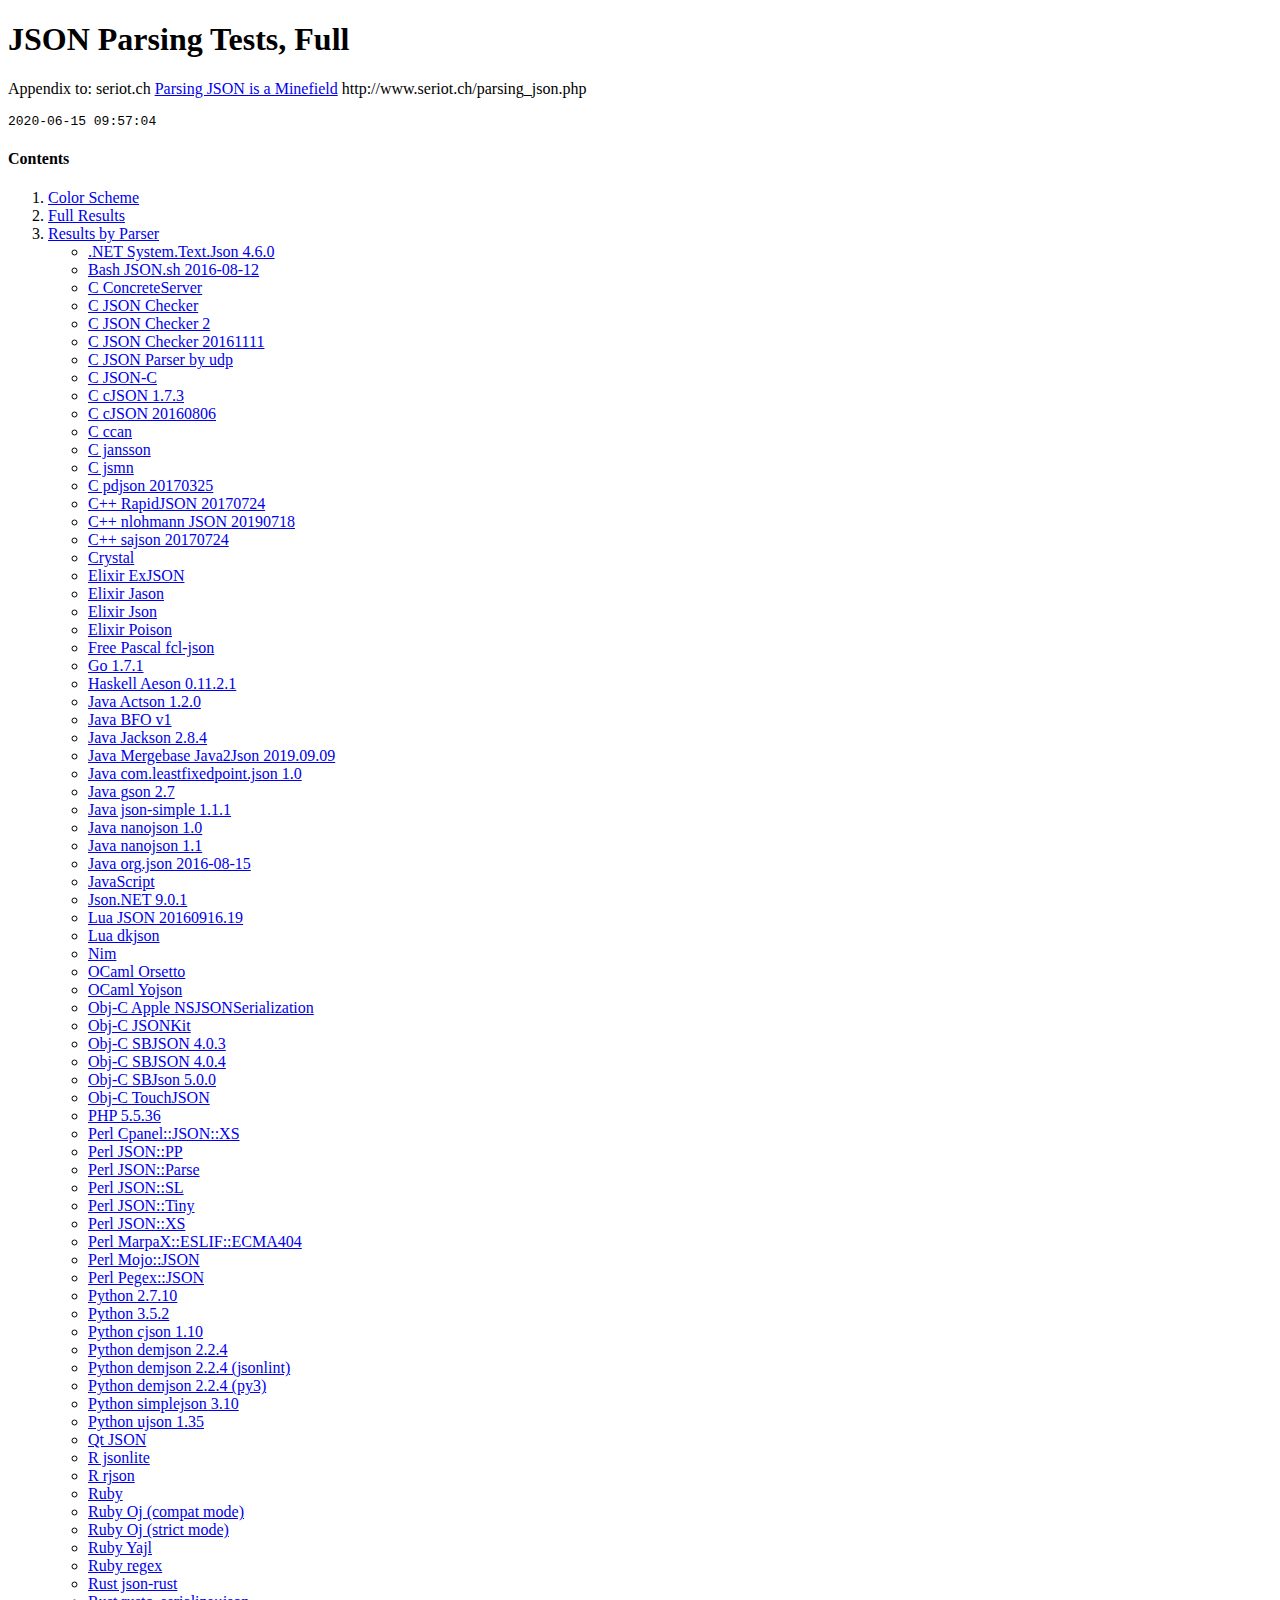
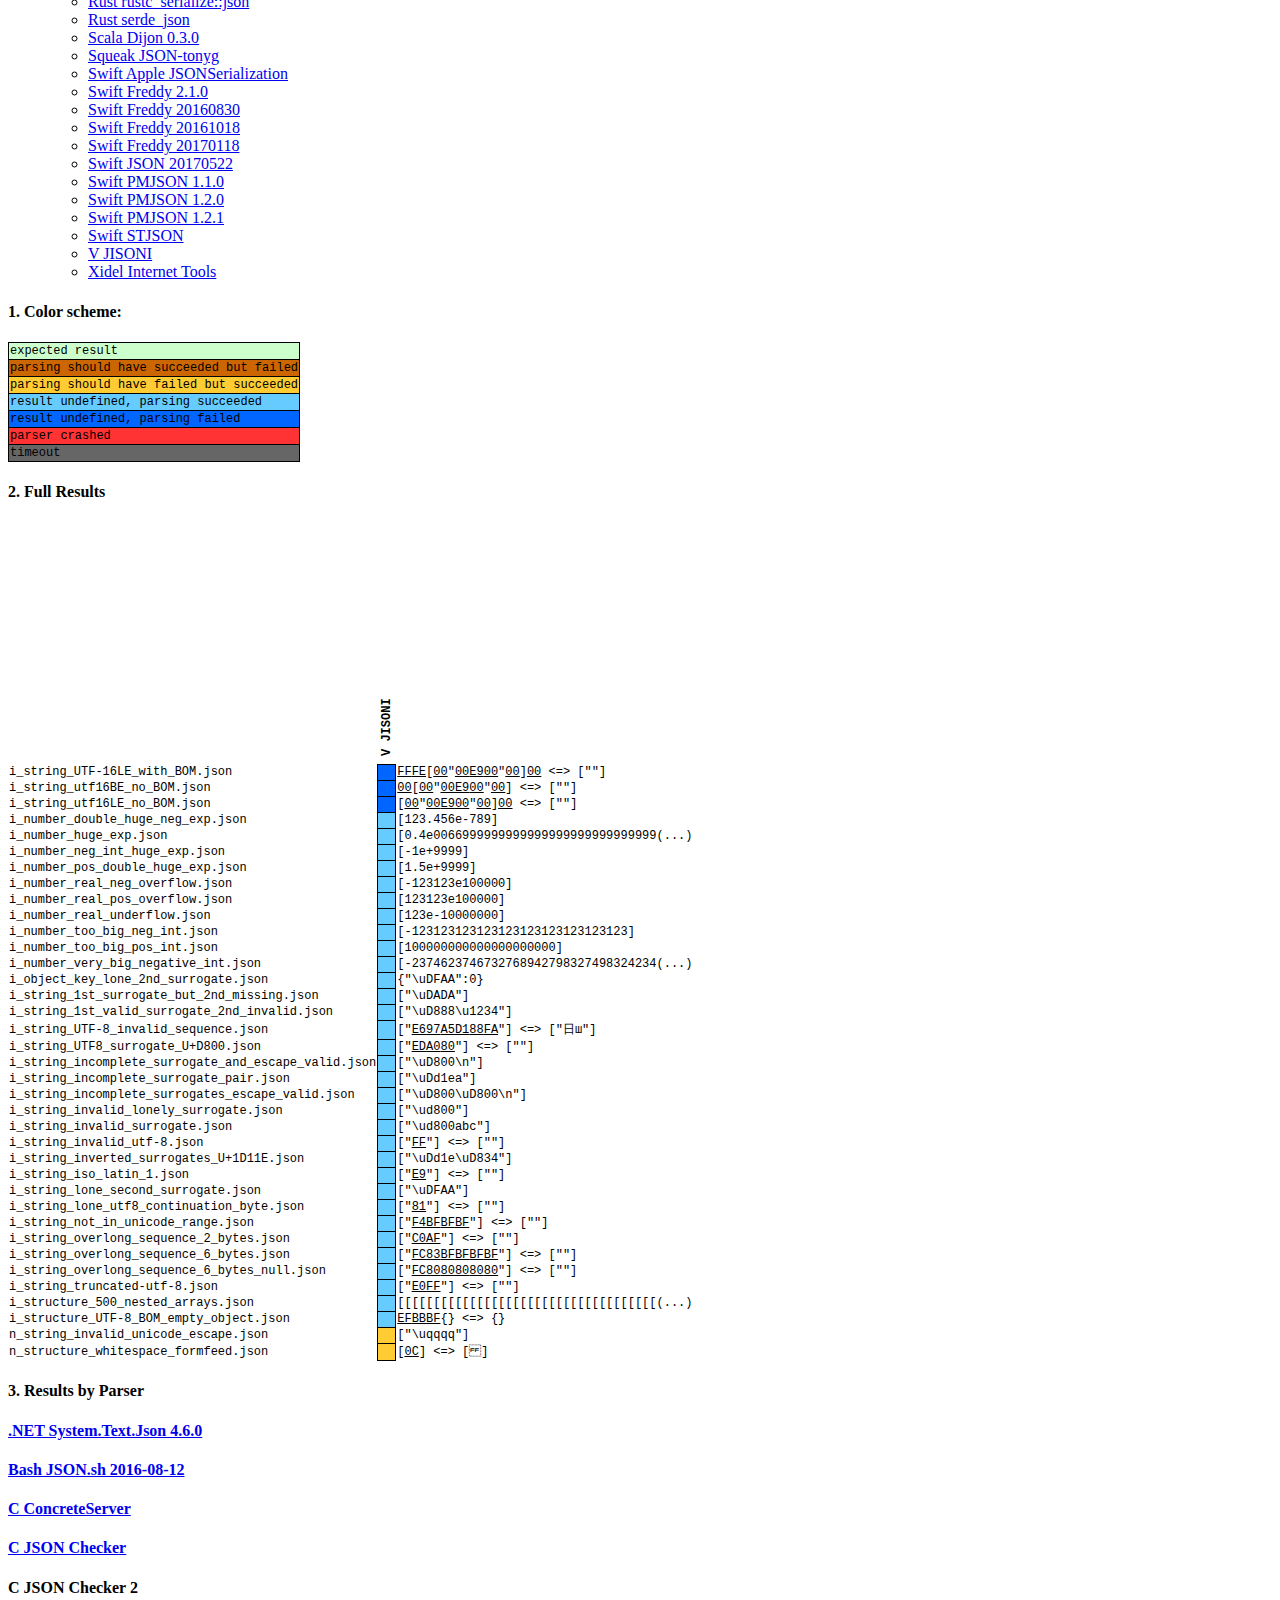
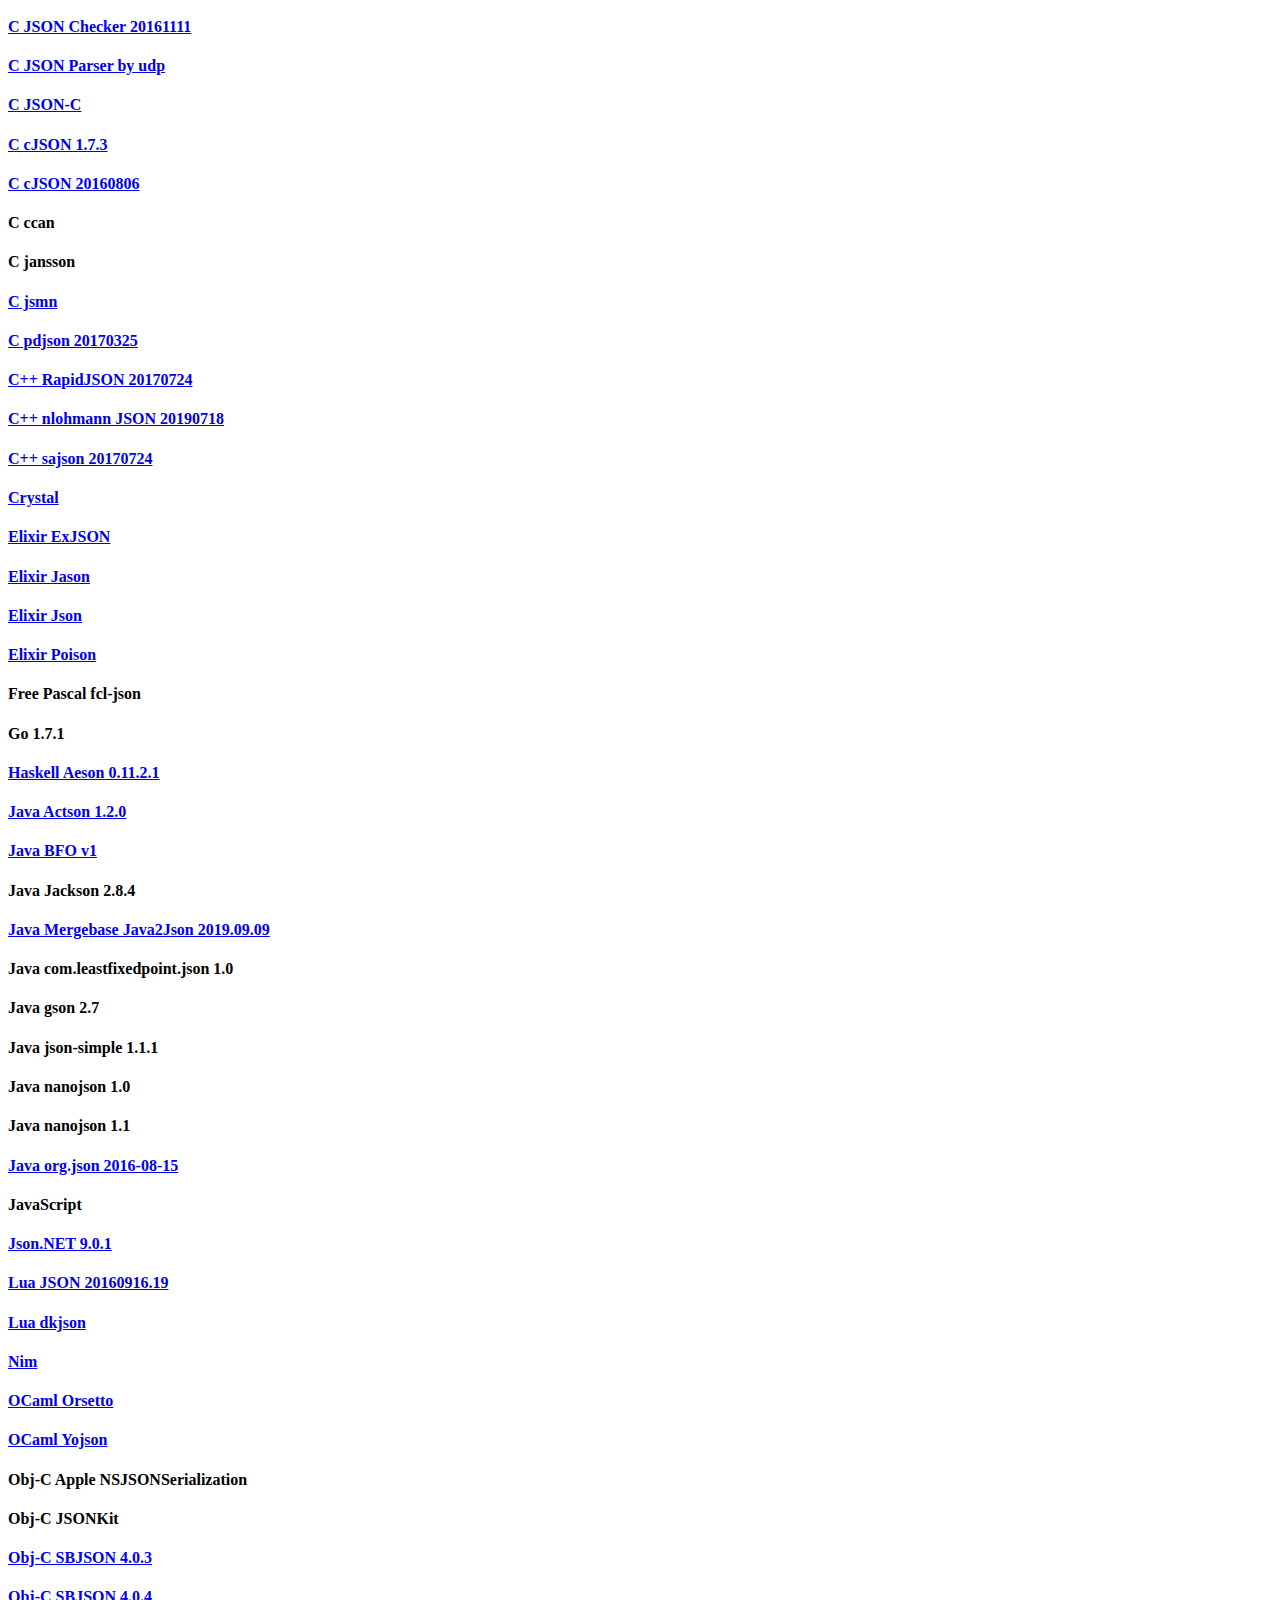
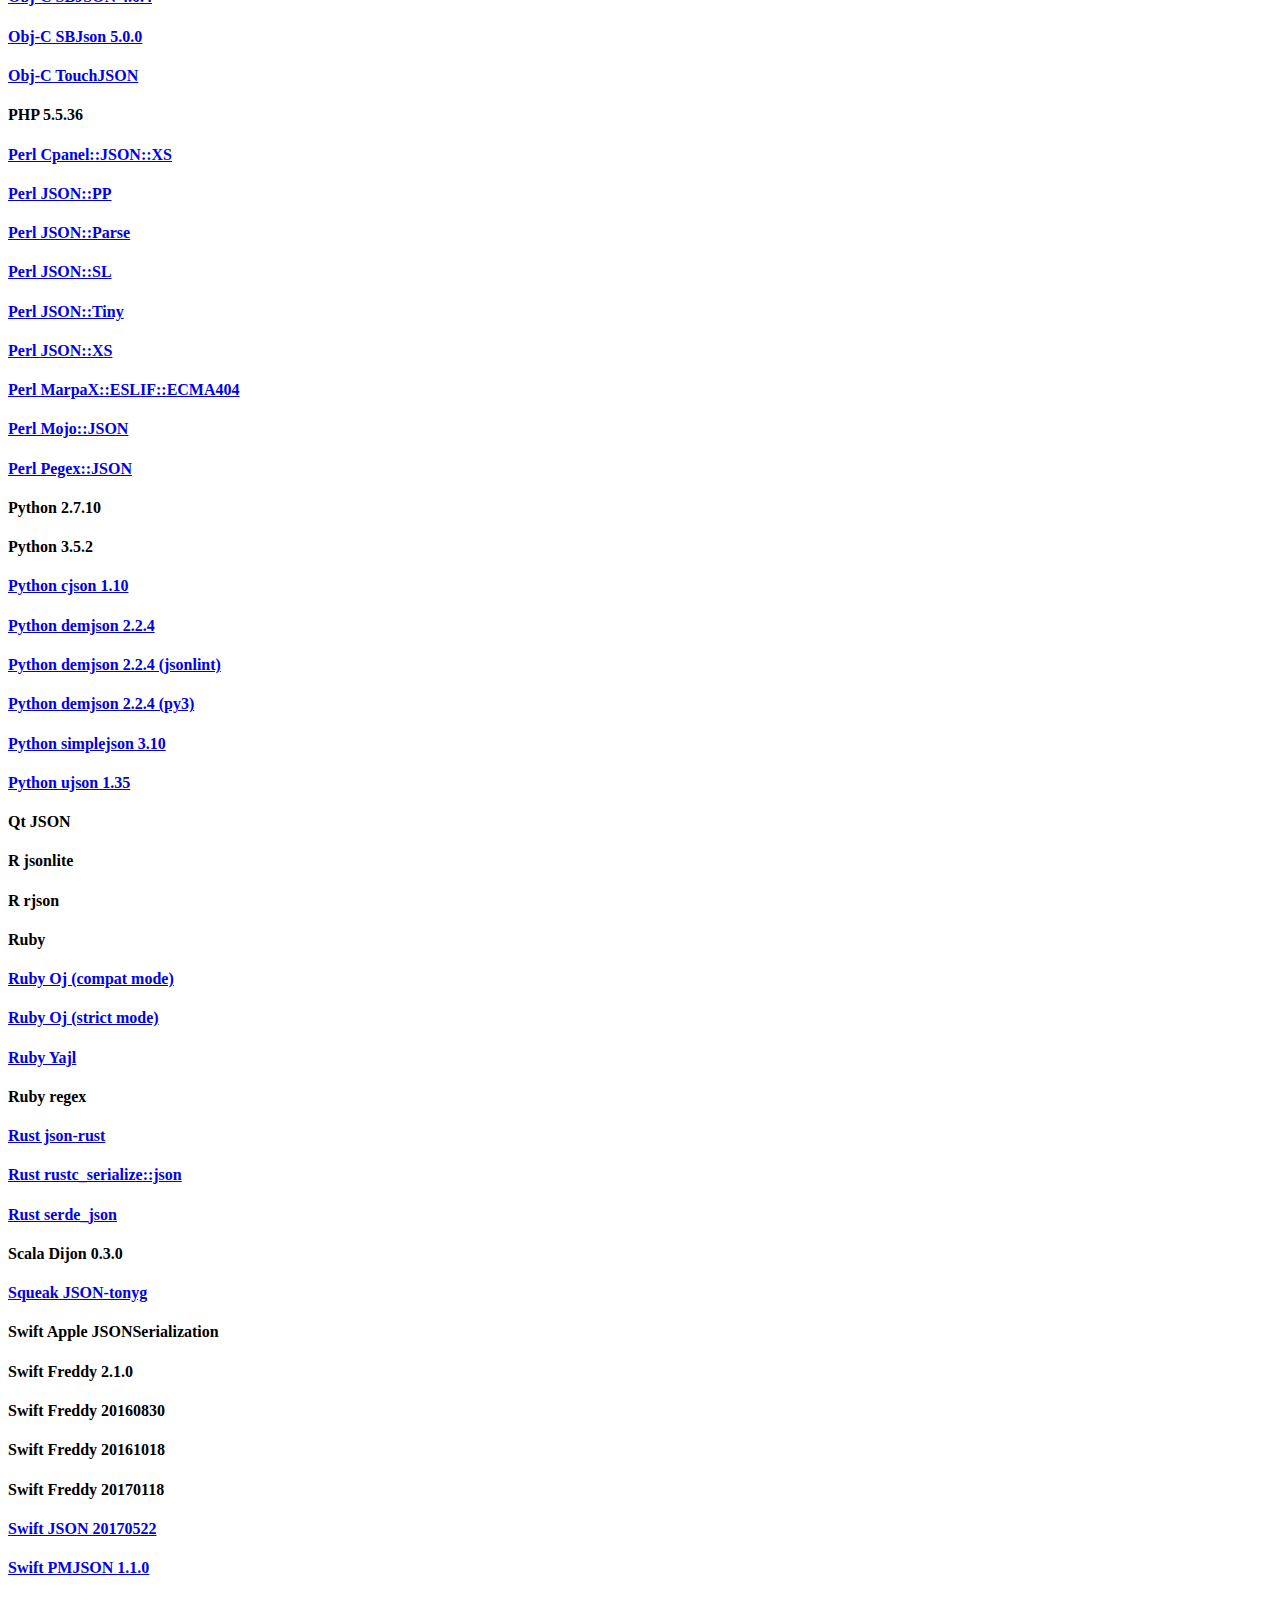
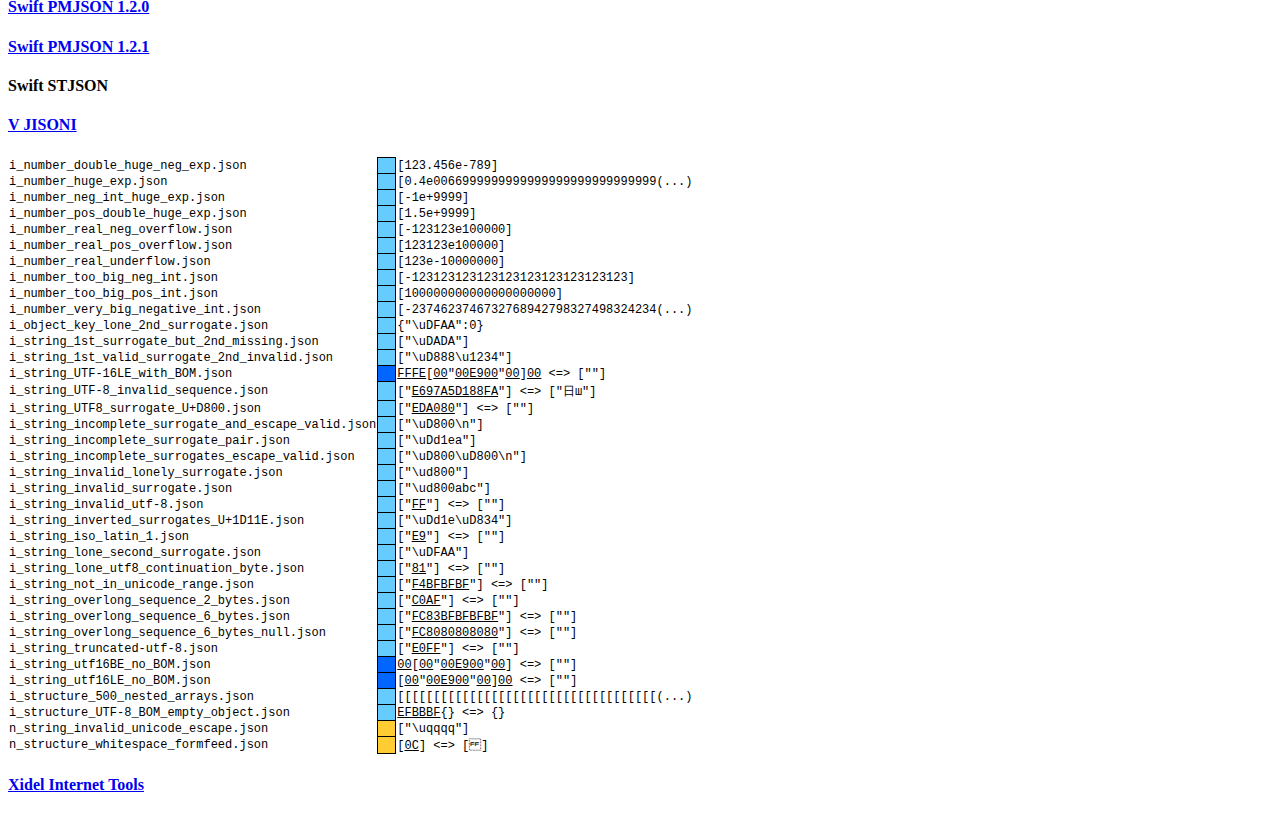
==== commit 4723f681: "update json test suite" ====
--- a/JSONTestSuite/results/parsing.html
+++ b/JSONTestSuite/results/parsing.html
@@ -11,7 +11,7 @@
         <BODY>
         <H1>JSON Parsing Tests, Full</H1>
 <P>Appendix to: seriot.ch <A HREF="http://www.seriot.ch/parsing_json.php">Parsing JSON is a Minefield</A> http://www.seriot.ch/parsing_json.php</P>
-<PRE>2020-05-20 07:25:57</PRE>
+<PRE>2020-06-15 09:57:04</PRE>
 <H4>Contents</H4>
         <OL>
         <LI><A HREF="#color_scheme">Color Scheme</A>
@@ -133,7 +133,6 @@
         <TD>i_string_UTF-16LE_with_BOM.json</TD>        <TD class="IMPLEMENTATION_FAIL"></TD>        <TD><U>FF</U><U>FE</U>[<U>00</U>"<U>00</U><U>E9</U><U>00</U>"<U>00</U>]<U>00</U> <=> [ "  " ] </TD>    </TR>    <TR>
         <TD>i_string_utf16BE_no_BOM.json</TD>        <TD class="IMPLEMENTATION_FAIL"></TD>        <TD><U>00</U>[<U>00</U>"<U>00</U><U>E9</U><U>00</U>"<U>00</U>] <=>  [ "  " ]</TD>    </TR>    <TR>
         <TD>i_string_utf16LE_no_BOM.json</TD>        <TD class="IMPLEMENTATION_FAIL"></TD>        <TD>[<U>00</U>"<U>00</U><U>E9</U><U>00</U>"<U>00</U>]<U>00</U> <=> [ "  " ] </TD>    </TR>    <TR>
-        <TD>i_structure_UTF-8_BOM_empty_object.json</TD>        <TD class="IMPLEMENTATION_FAIL"></TD>        <TD><U>EF</U><U>BB</U><U>BF</U>{} <=> ﻿{}</TD>    </TR>    <TR>
         <TD>i_number_double_huge_neg_exp.json</TD>        <TD class="IMPLEMENTATION_PASS"></TD>        <TD>[123.456e-789]</TD>    </TR>    <TR>
         <TD>i_number_huge_exp.json</TD>        <TD class="IMPLEMENTATION_PASS"></TD>        <TD>[0.4e0066999999999999999999999999999(...)</TD>    </TR>    <TR>
         <TD>i_number_neg_int_huge_exp.json</TD>        <TD class="IMPLEMENTATION_PASS"></TD>        <TD>[-1e+9999]</TD>    </TR>    <TR>
@@ -165,27 +164,8 @@
         <TD>i_string_overlong_sequence_6_bytes_null.json</TD>        <TD class="IMPLEMENTATION_PASS"></TD>        <TD>["<U>FC</U><U>80</U><U>80</U><U>80</U><U>80</U><U>80</U>"] <=> [""]</TD>    </TR>    <TR>
         <TD>i_string_truncated-utf-8.json</TD>        <TD class="IMPLEMENTATION_PASS"></TD>        <TD>["<U>E0</U><U>FF</U>"] <=> [""]</TD>    </TR>    <TR>
         <TD>i_structure_500_nested_arrays.json</TD>        <TD class="IMPLEMENTATION_PASS"></TD>        <TD>[[[[[[[[[[[[[[[[[[[[[[[[[[[[[[[[[[[[(...)</TD>    </TR>    <TR>
-        <TD>n_number_expression.json</TD>        <TD class="SHOULD_HAVE_FAILED"></TD>        <TD>[1+2]</TD>    </TR>    <TR>
-        <TD>n_number_with_leading_zero.json</TD>        <TD class="SHOULD_HAVE_FAILED"></TD>        <TD>[012]</TD>    </TR>    <TR>
-        <TD>n_string_1_surrogate_then_escape_u.json</TD>        <TD class="SHOULD_HAVE_FAILED"></TD>        <TD>["\uD800\u"]</TD>    </TR>    <TR>
-        <TD>n_string_1_surrogate_then_escape_u1.json</TD>        <TD class="SHOULD_HAVE_FAILED"></TD>        <TD>["\uD800\u1"]</TD>    </TR>    <TR>
-        <TD>n_string_1_surrogate_then_escape_u1x.json</TD>        <TD class="SHOULD_HAVE_FAILED"></TD>        <TD>["\uD800\u1x"]</TD>    </TR>    <TR>
-        <TD>n_string_backslash_00.json</TD>        <TD class="SHOULD_HAVE_FAILED"></TD>        <TD>["\<U>00</U>"] <=> ["\ "]</TD>    </TR>    <TR>
-        <TD>n_string_escape_x.json</TD>        <TD class="SHOULD_HAVE_FAILED"></TD>        <TD>["\x00"]</TD>    </TR>    <TR>
-        <TD>n_string_escaped_ctrl_char_tab.json</TD>        <TD class="SHOULD_HAVE_FAILED"></TD>        <TD>["\<U>09</U>"] <=> ["\	"]</TD>    </TR>    <TR>
-        <TD>n_string_escaped_emoji.json</TD>        <TD class="SHOULD_HAVE_FAILED"></TD>        <TD>["\<U>F0</U><U>9F</U><U>8C</U><U>80</U>"] <=> ["\🌀"]</TD>    </TR>    <TR>
-        <TD>n_string_incomplete_escaped_character.json</TD>        <TD class="SHOULD_HAVE_FAILED"></TD>        <TD>["\u00A"]</TD>    </TR>    <TR>
-        <TD>n_string_incomplete_surrogate.json</TD>        <TD class="SHOULD_HAVE_FAILED"></TD>        <TD>["\uD834\uDd"]</TD>    </TR>    <TR>
-        <TD>n_string_incomplete_surrogate_escape_invalid.json</TD>        <TD class="SHOULD_HAVE_FAILED"></TD>        <TD>["\uD800\uD800\x"]</TD>    </TR>    <TR>
-        <TD>n_string_invalid-utf-8-in-escape.json</TD>        <TD class="SHOULD_HAVE_FAILED"></TD>        <TD>["\u<U>E5</U>"] <=> ["\u"]</TD>    </TR>    <TR>
-        <TD>n_string_invalid_backslash_esc.json</TD>        <TD class="SHOULD_HAVE_FAILED"></TD>        <TD>["\a"]</TD>    </TR>    <TR>
+        <TD>i_structure_UTF-8_BOM_empty_object.json</TD>        <TD class="IMPLEMENTATION_PASS"></TD>        <TD><U>EF</U><U>BB</U><U>BF</U>{} <=> ﻿{}</TD>    </TR>    <TR>
         <TD>n_string_invalid_unicode_escape.json</TD>        <TD class="SHOULD_HAVE_FAILED"></TD>        <TD>["\uqqqq"]</TD>    </TR>    <TR>
-        <TD>n_string_invalid_utf8_after_escape.json</TD>        <TD class="SHOULD_HAVE_FAILED"></TD>        <TD>["\<U>E5</U>"] <=> ["\"]</TD>    </TR>    <TR>
-        <TD>n_string_unescaped_crtl_char.json</TD>        <TD class="SHOULD_HAVE_FAILED"></TD>        <TD>["a<U>00</U>a"] <=> ["a a"]</TD>    </TR>    <TR>
-        <TD>n_string_unescaped_newline.json</TD>        <TD class="SHOULD_HAVE_FAILED"></TD>        <TD>["new<U>0A</U>line"] <=> ["new
-line"]</TD>    </TR>    <TR>
-        <TD>n_string_unescaped_tab.json</TD>        <TD class="SHOULD_HAVE_FAILED"></TD>        <TD>["<U>09</U>"] <=> ["	"]</TD>    </TR>    <TR>
-        <TD>n_string_unicode_CapitalU.json</TD>        <TD class="SHOULD_HAVE_FAILED"></TD>        <TD>"\UA66D"</TD>    </TR>    <TR>
         <TD>n_structure_whitespace_formfeed.json</TD>        <TD class="SHOULD_HAVE_FAILED"></TD>        <TD>[<U>0C</U>] <=> [ ]</TD>    </TR></TABLE>
 <A NAME="results_by_parser"></A>
@@ -410,28 +390,8 @@
         <TD>i_string_utf16BE_no_BOM.json</TD>        <TD class="IMPLEMENTATION_FAIL"></TD>        <TD><U>00</U>[<U>00</U>"<U>00</U><U>E9</U><U>00</U>"<U>00</U>] <=>  [ "  " ]</TD>    </TR>    <TR>
         <TD>i_string_utf16LE_no_BOM.json</TD>        <TD class="IMPLEMENTATION_FAIL"></TD>        <TD>[<U>00</U>"<U>00</U><U>E9</U><U>00</U>"<U>00</U>]<U>00</U> <=> [ "  " ] </TD>    </TR>    <TR>
         <TD>i_structure_500_nested_arrays.json</TD>        <TD class="IMPLEMENTATION_PASS"></TD>        <TD>[[[[[[[[[[[[[[[[[[[[[[[[[[[[[[[[[[[[(...)</TD>    </TR>    <TR>
-        <TD>i_structure_UTF-8_BOM_empty_object.json</TD>        <TD class="IMPLEMENTATION_FAIL"></TD>        <TD><U>EF</U><U>BB</U><U>BF</U>{} <=> ﻿{}</TD>    </TR>    <TR>
-        <TD>n_number_expression.json</TD>        <TD class="SHOULD_HAVE_FAILED"></TD>        <TD>[1+2]</TD>    </TR>    <TR>
-        <TD>n_number_with_leading_zero.json</TD>        <TD class="SHOULD_HAVE_FAILED"></TD>        <TD>[012]</TD>    </TR>    <TR>
-        <TD>n_string_1_surrogate_then_escape_u.json</TD>        <TD class="SHOULD_HAVE_FAILED"></TD>        <TD>["\uD800\u"]</TD>    </TR>    <TR>
-        <TD>n_string_1_surrogate_then_escape_u1.json</TD>        <TD class="SHOULD_HAVE_FAILED"></TD>        <TD>["\uD800\u1"]</TD>    </TR>    <TR>
-        <TD>n_string_1_surrogate_then_escape_u1x.json</TD>        <TD class="SHOULD_HAVE_FAILED"></TD>        <TD>["\uD800\u1x"]</TD>    </TR>    <TR>
-        <TD>n_string_backslash_00.json</TD>        <TD class="SHOULD_HAVE_FAILED"></TD>        <TD>["\<U>00</U>"] <=> ["\ "]</TD>    </TR>    <TR>
-        <TD>n_string_escape_x.json</TD>        <TD class="SHOULD_HAVE_FAILED"></TD>        <TD>["\x00"]</TD>    </TR>    <TR>
-        <TD>n_string_escaped_ctrl_char_tab.json</TD>        <TD class="SHOULD_HAVE_FAILED"></TD>        <TD>["\<U>09</U>"] <=> ["\	"]</TD>    </TR>    <TR>
-        <TD>n_string_escaped_emoji.json</TD>        <TD class="SHOULD_HAVE_FAILED"></TD>        <TD>["\<U>F0</U><U>9F</U><U>8C</U><U>80</U>"] <=> ["\🌀"]</TD>    </TR>    <TR>
-        <TD>n_string_incomplete_escaped_character.json</TD>        <TD class="SHOULD_HAVE_FAILED"></TD>        <TD>["\u00A"]</TD>    </TR>    <TR>
-        <TD>n_string_incomplete_surrogate.json</TD>        <TD class="SHOULD_HAVE_FAILED"></TD>        <TD>["\uD834\uDd"]</TD>    </TR>    <TR>
-        <TD>n_string_incomplete_surrogate_escape_invalid.json</TD>        <TD class="SHOULD_HAVE_FAILED"></TD>        <TD>["\uD800\uD800\x"]</TD>    </TR>    <TR>
-        <TD>n_string_invalid-utf-8-in-escape.json</TD>        <TD class="SHOULD_HAVE_FAILED"></TD>        <TD>["\u<U>E5</U>"] <=> ["\u"]</TD>    </TR>    <TR>
-        <TD>n_string_invalid_backslash_esc.json</TD>        <TD class="SHOULD_HAVE_FAILED"></TD>        <TD>["\a"]</TD>    </TR>    <TR>
+        <TD>i_structure_UTF-8_BOM_empty_object.json</TD>        <TD class="IMPLEMENTATION_PASS"></TD>        <TD><U>EF</U><U>BB</U><U>BF</U>{} <=> ﻿{}</TD>    </TR>    <TR>
         <TD>n_string_invalid_unicode_escape.json</TD>        <TD class="SHOULD_HAVE_FAILED"></TD>        <TD>["\uqqqq"]</TD>    </TR>    <TR>
-        <TD>n_string_invalid_utf8_after_escape.json</TD>        <TD class="SHOULD_HAVE_FAILED"></TD>        <TD>["\<U>E5</U>"] <=> ["\"]</TD>    </TR>    <TR>
-        <TD>n_string_unescaped_crtl_char.json</TD>        <TD class="SHOULD_HAVE_FAILED"></TD>        <TD>["a<U>00</U>a"] <=> ["a a"]</TD>    </TR>    <TR>
-        <TD>n_string_unescaped_newline.json</TD>        <TD class="SHOULD_HAVE_FAILED"></TD>        <TD>["new<U>0A</U>line"] <=> ["new
-line"]</TD>    </TR>    <TR>
-        <TD>n_string_unescaped_tab.json</TD>        <TD class="SHOULD_HAVE_FAILED"></TD>        <TD>["<U>09</U>"] <=> ["	"]</TD>    </TR>    <TR>
-        <TD>n_string_unicode_CapitalU.json</TD>        <TD class="SHOULD_HAVE_FAILED"></TD>        <TD>"\UA66D"</TD>    </TR>    <TR>
         <TD>n_structure_whitespace_formfeed.json</TD>        <TD class="SHOULD_HAVE_FAILED"></TD>        <TD>[<U>0C</U>] <=> [ ]</TD>    </TR></TABLE>
 </P>
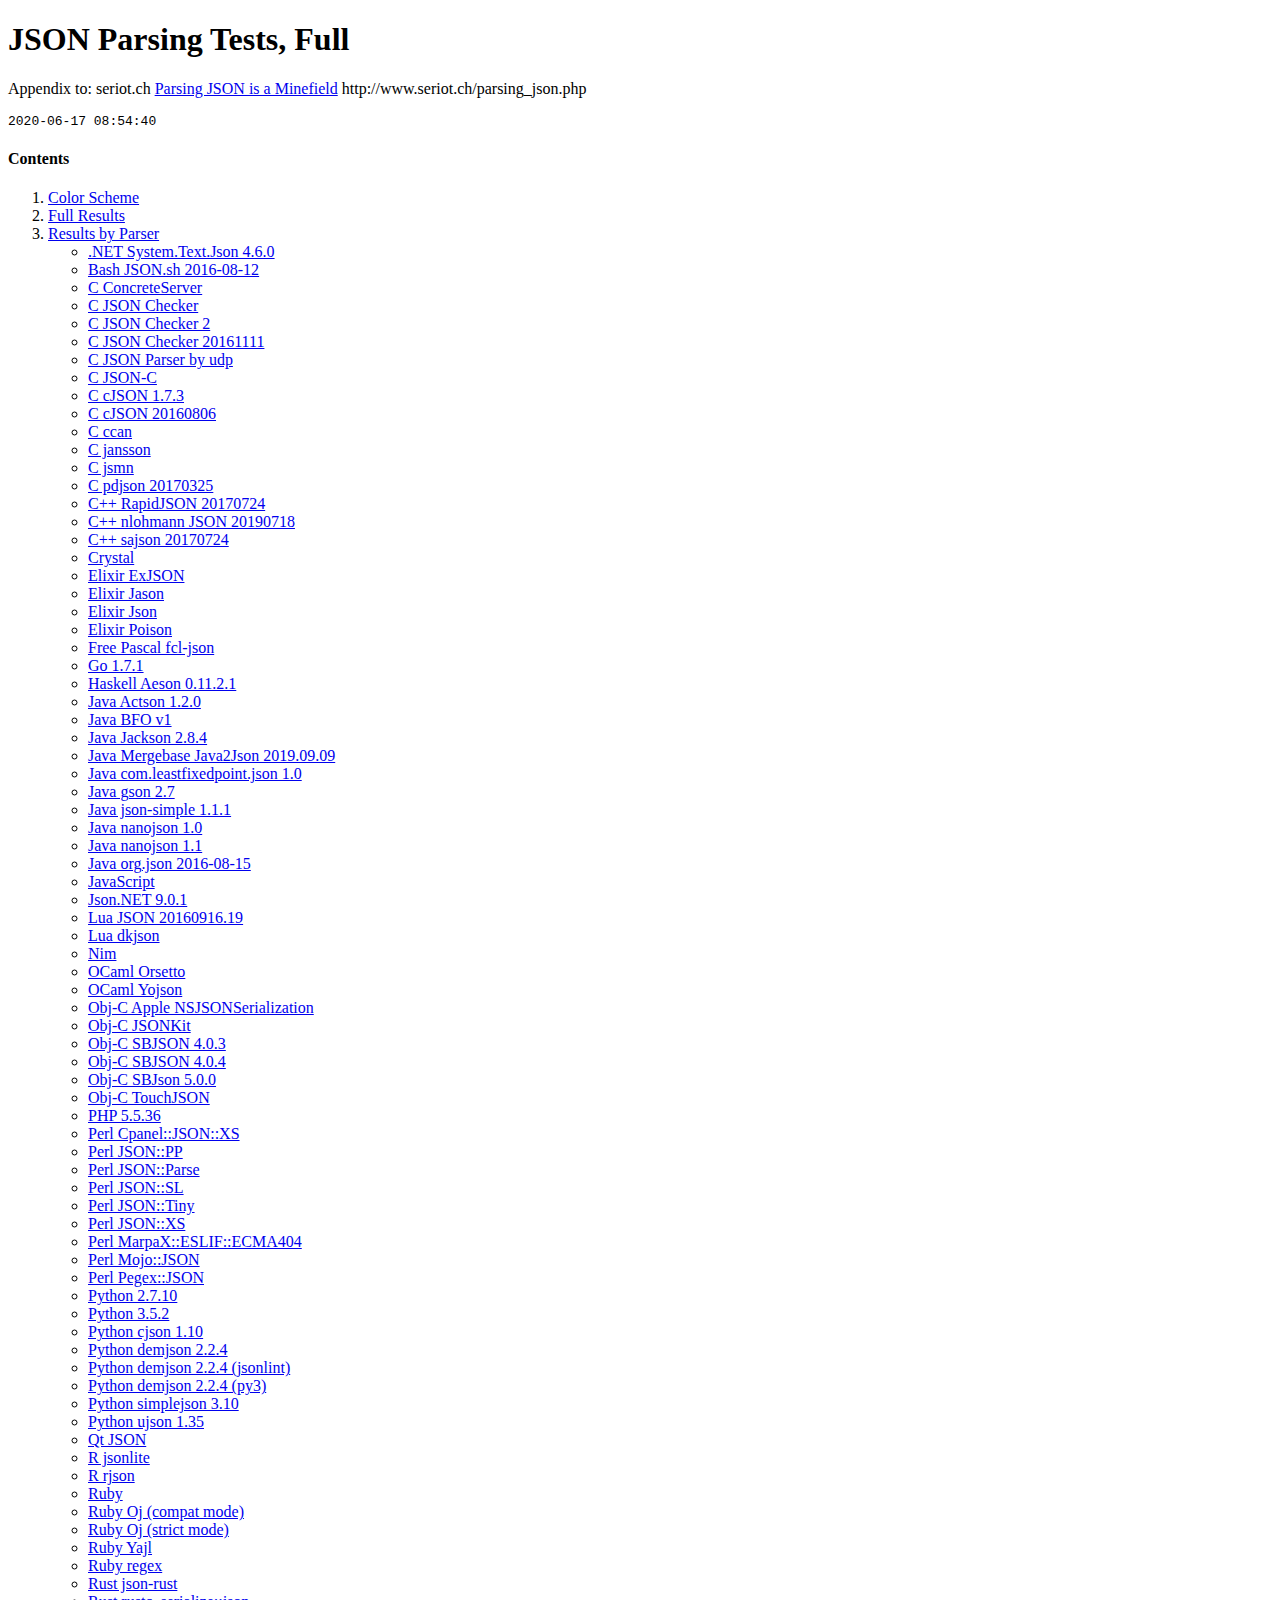
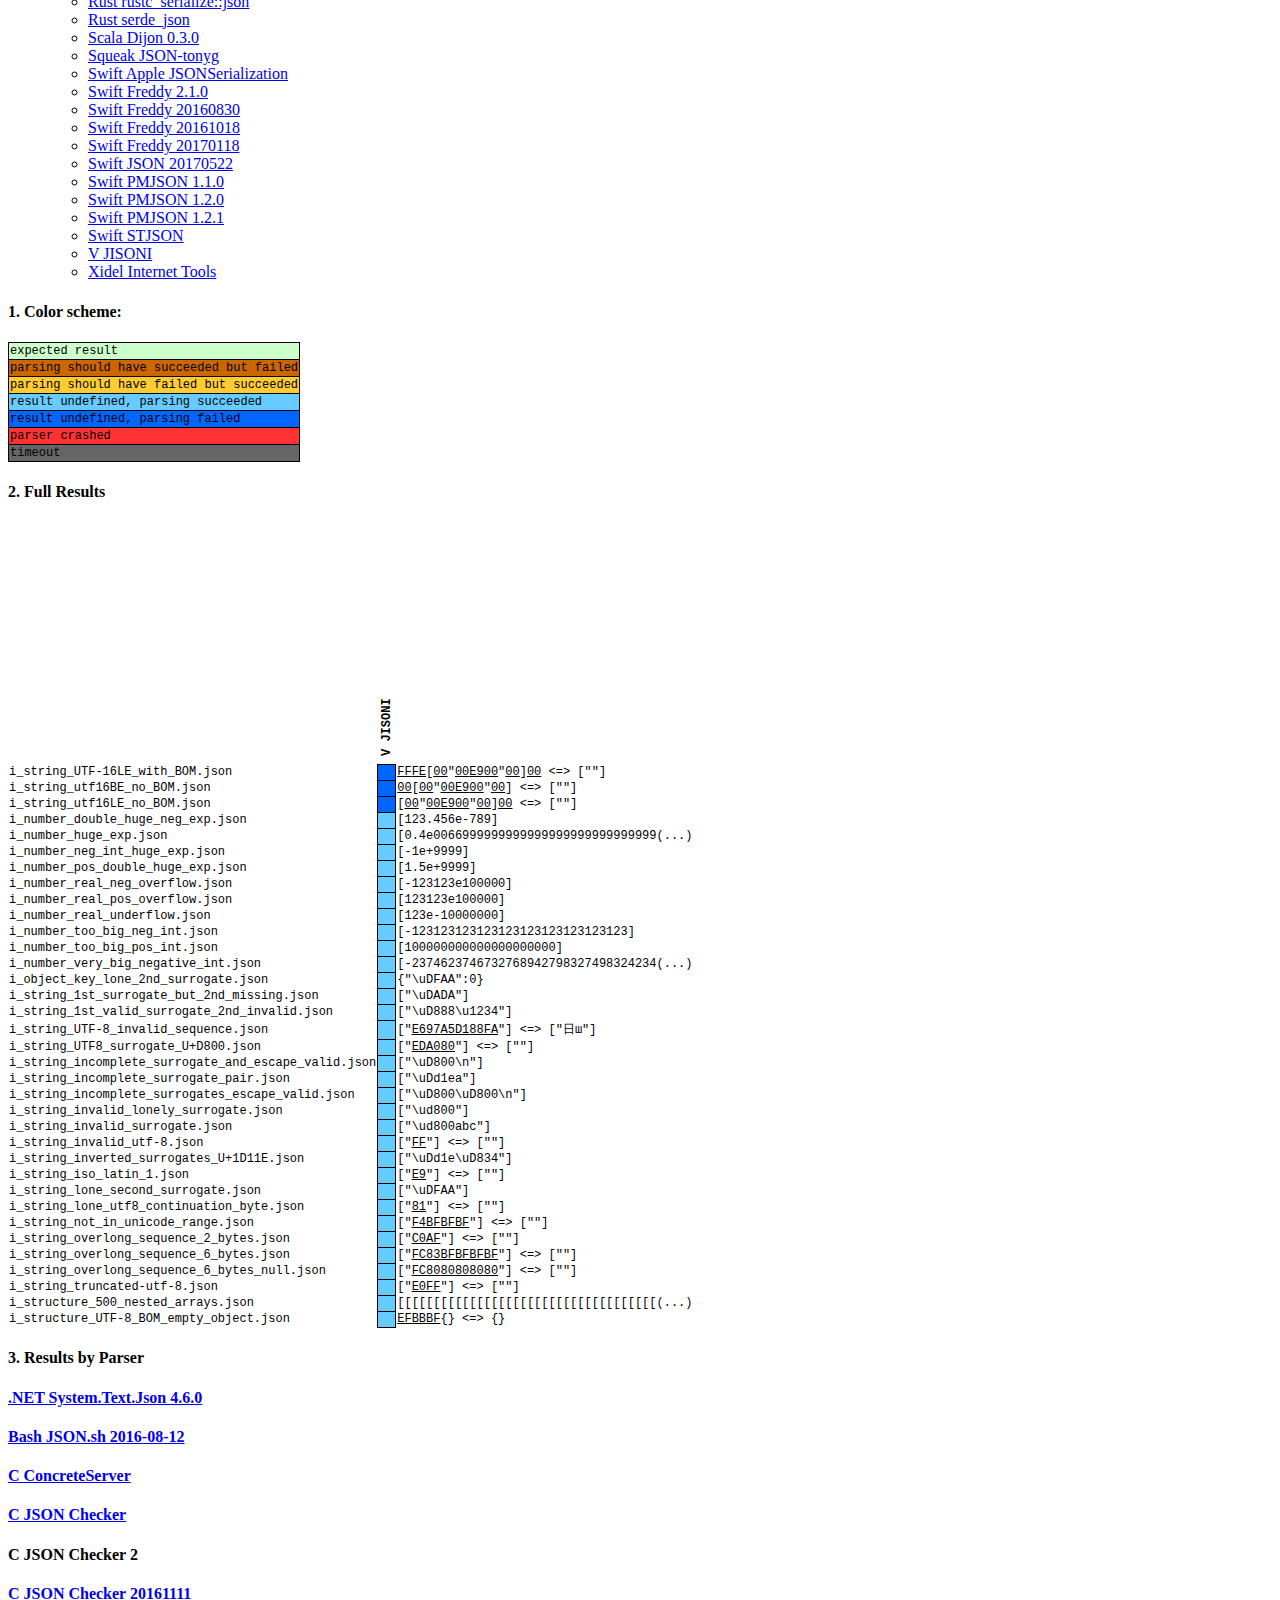
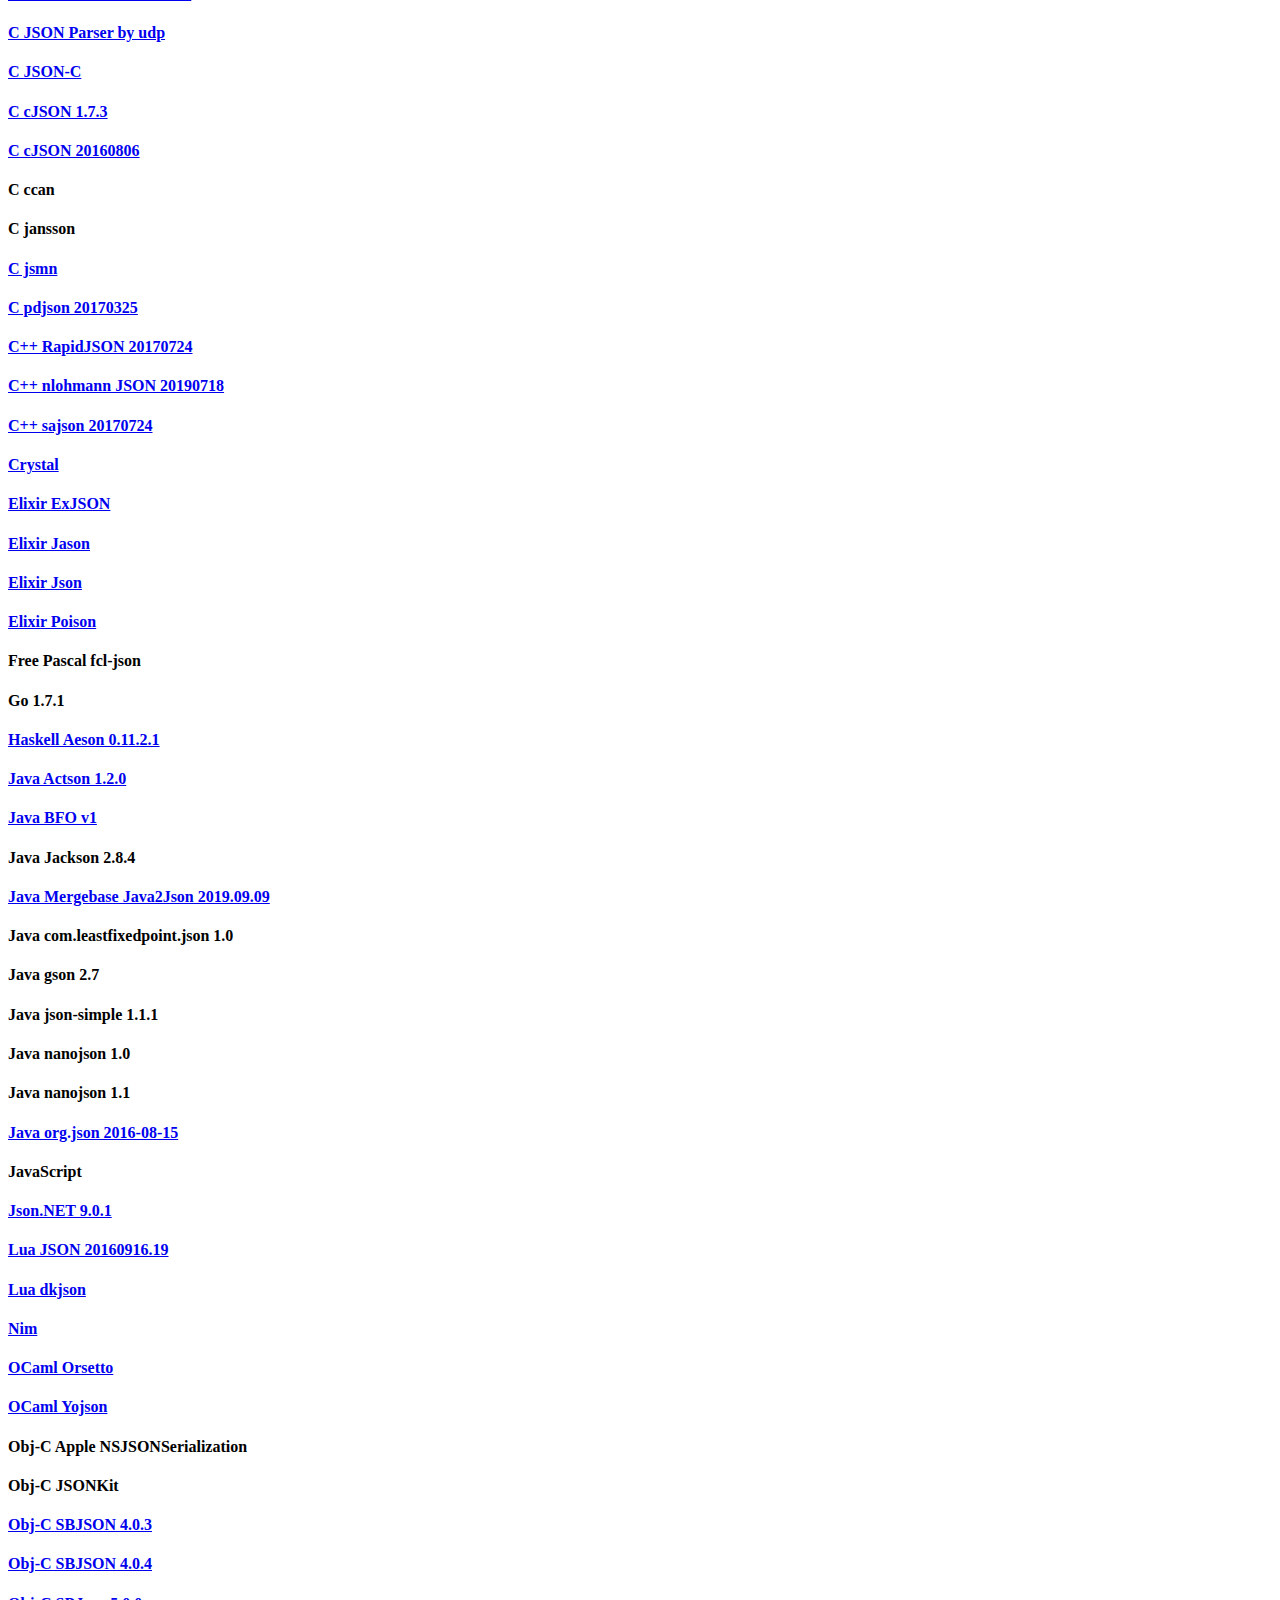
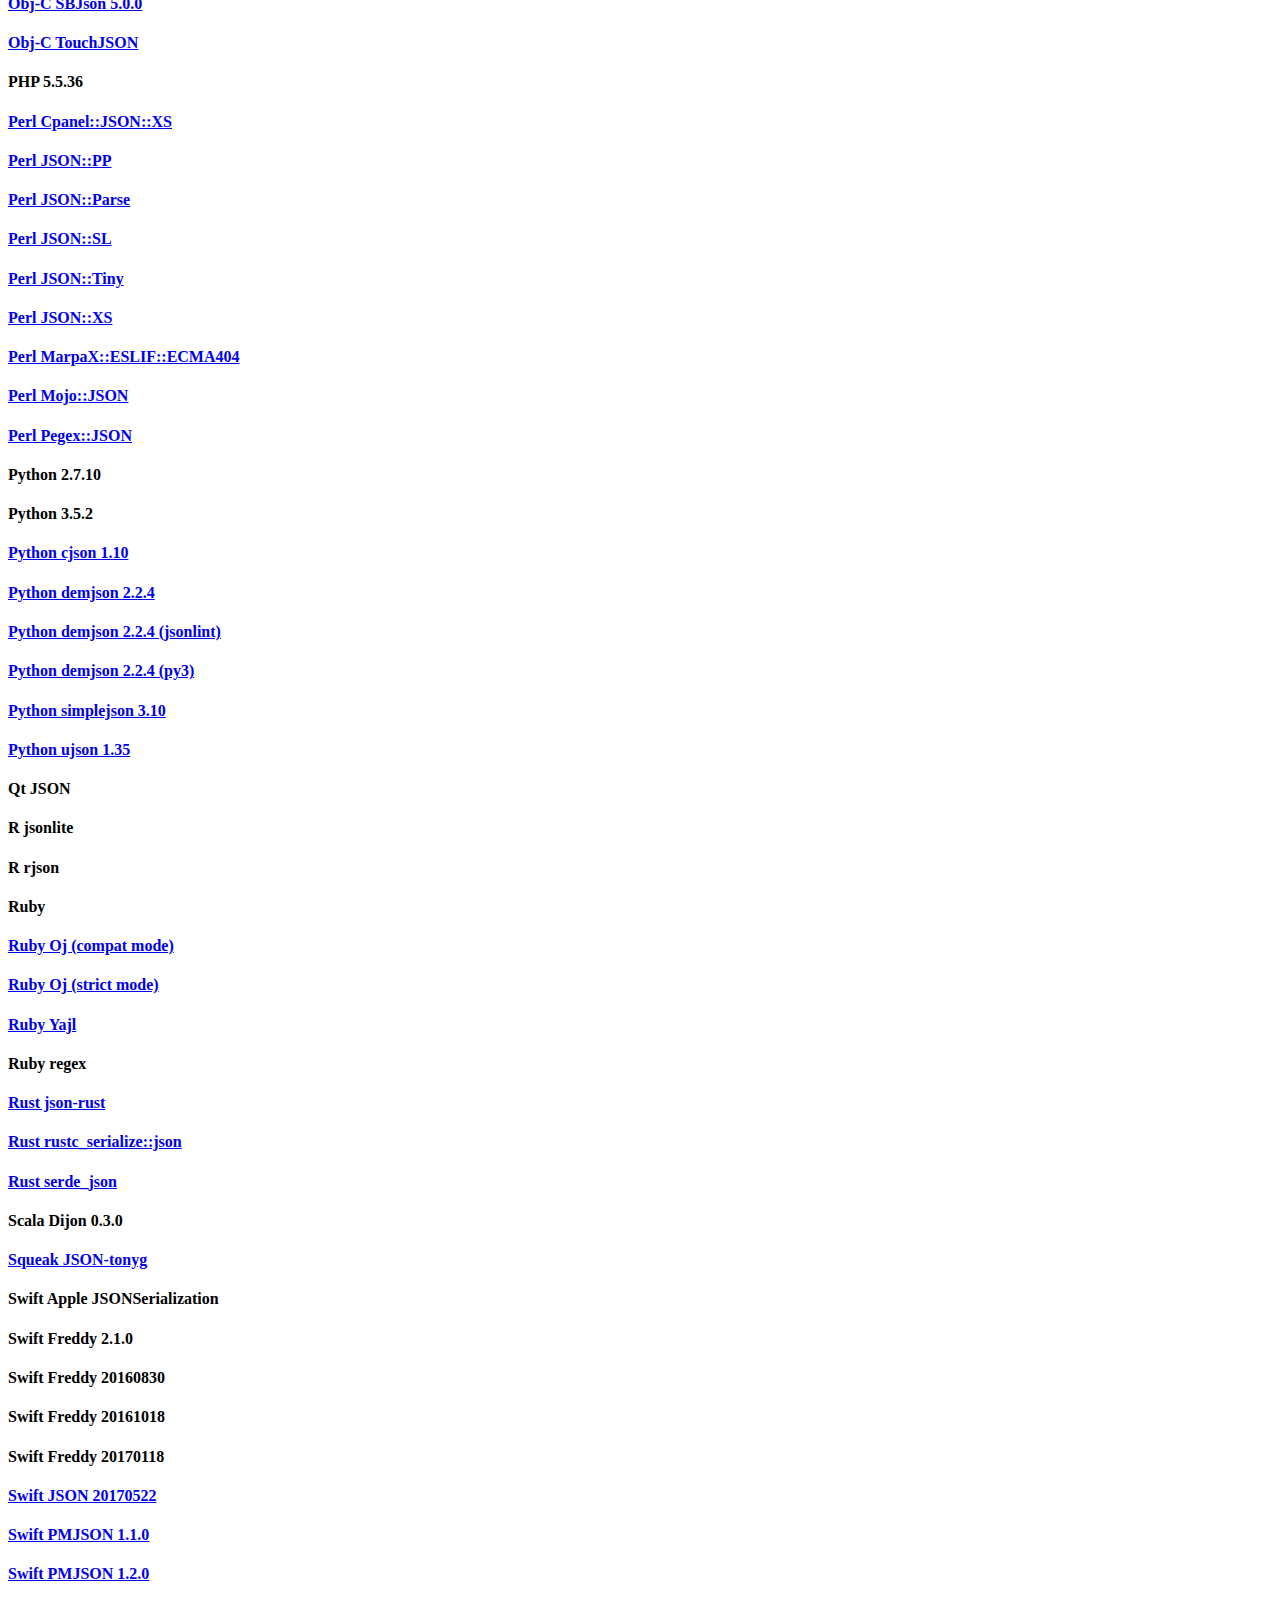
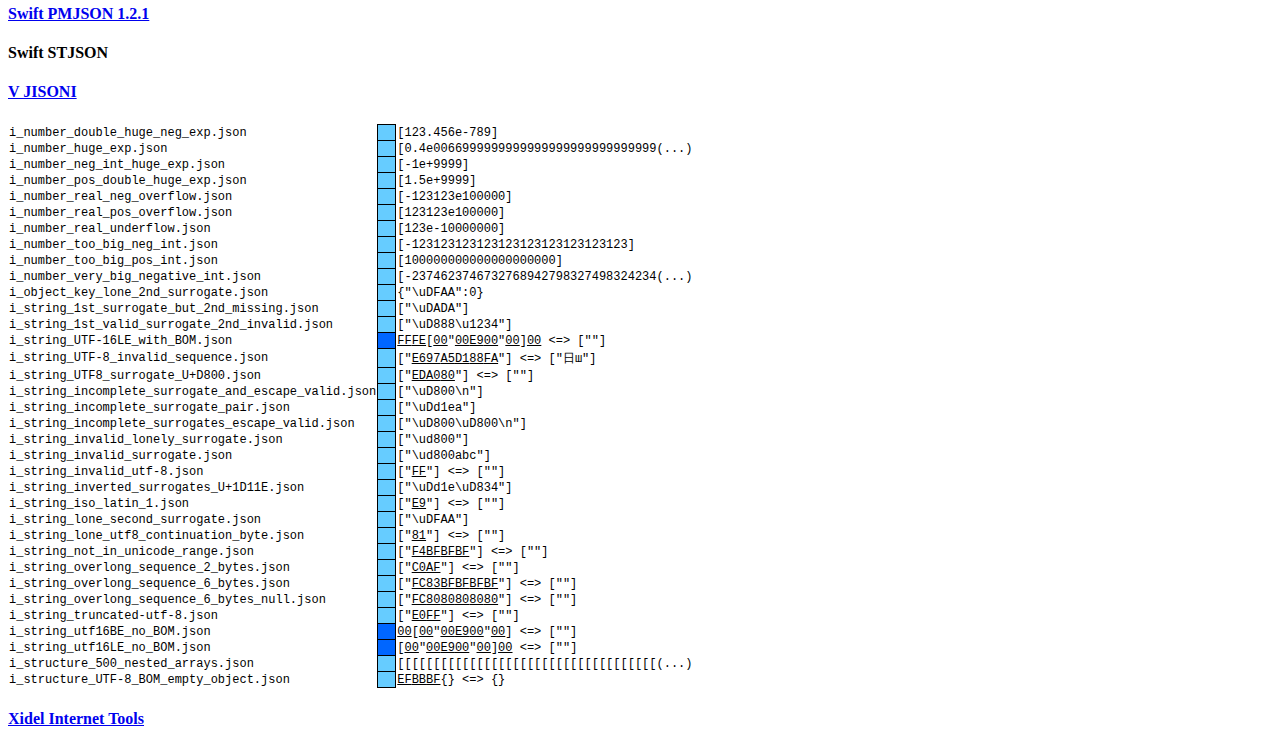
==== commit 34f82abd: "tests have passed now hurray" ====
--- a/JSONTestSuite/results/parsing.html
+++ b/JSONTestSuite/results/parsing.html
@@ -11,7 +11,7 @@
         <BODY>
         <H1>JSON Parsing Tests, Full</H1>
 <P>Appendix to: seriot.ch <A HREF="http://www.seriot.ch/parsing_json.php">Parsing JSON is a Minefield</A> http://www.seriot.ch/parsing_json.php</P>
-<PRE>2020-06-15 09:57:04</PRE>
+<PRE>2020-06-17 08:54:40</PRE>
 <H4>Contents</H4>
         <OL>
         <LI><A HREF="#color_scheme">Color Scheme</A>
@@ -164,10 +164,7 @@
         <TD>i_string_overlong_sequence_6_bytes_null.json</TD>        <TD class="IMPLEMENTATION_PASS"></TD>        <TD>["<U>FC</U><U>80</U><U>80</U><U>80</U><U>80</U><U>80</U>"] <=> [""]</TD>    </TR>    <TR>
         <TD>i_string_truncated-utf-8.json</TD>        <TD class="IMPLEMENTATION_PASS"></TD>        <TD>["<U>E0</U><U>FF</U>"] <=> [""]</TD>    </TR>    <TR>
         <TD>i_structure_500_nested_arrays.json</TD>        <TD class="IMPLEMENTATION_PASS"></TD>        <TD>[[[[[[[[[[[[[[[[[[[[[[[[[[[[[[[[[[[[(...)</TD>    </TR>    <TR>
-        <TD>i_structure_UTF-8_BOM_empty_object.json</TD>        <TD class="IMPLEMENTATION_PASS"></TD>        <TD><U>EF</U><U>BB</U><U>BF</U>{} <=> ﻿{}</TD>    </TR>    <TR>
-        <TD>n_string_invalid_unicode_escape.json</TD>        <TD class="SHOULD_HAVE_FAILED"></TD>        <TD>["\uqqqq"]</TD>    </TR>    <TR>
-        <TD>n_structure_whitespace_formfeed.json</TD>        <TD class="SHOULD_HAVE_FAILED"></TD>        <TD>[<U>0C</U>] <=> [-]</TD>    </TR></TABLE>
+        <TD>i_structure_UTF-8_BOM_empty_object.json</TD>        <TD class="IMPLEMENTATION_PASS"></TD>        <TD><U>EF</U><U>BB</U><U>BF</U>{} <=> ﻿{}</TD>    </TR></TABLE>
 <A NAME="results_by_parser"></A>
 <H4>3. Results by Parser</H4><P>
 <A NAME="0"></A><H4><A HREF="https://docs.microsoft.com/en-us/dotnet/api/system.text.json">.NET System.Text.Json 4.6.0</A></H4>
@@ -390,10 +387,7 @@
         <TD>i_string_utf16BE_no_BOM.json</TD>        <TD class="IMPLEMENTATION_FAIL"></TD>        <TD><U>00</U>[<U>00</U>"<U>00</U><U>E9</U><U>00</U>"<U>00</U>] <=>  [ "  " ]</TD>    </TR>    <TR>
         <TD>i_string_utf16LE_no_BOM.json</TD>        <TD class="IMPLEMENTATION_FAIL"></TD>        <TD>[<U>00</U>"<U>00</U><U>E9</U><U>00</U>"<U>00</U>]<U>00</U> <=> [ "  " ] </TD>    </TR>    <TR>
         <TD>i_structure_500_nested_arrays.json</TD>        <TD class="IMPLEMENTATION_PASS"></TD>        <TD>[[[[[[[[[[[[[[[[[[[[[[[[[[[[[[[[[[[[(...)</TD>    </TR>    <TR>
-        <TD>i_structure_UTF-8_BOM_empty_object.json</TD>        <TD class="IMPLEMENTATION_PASS"></TD>        <TD><U>EF</U><U>BB</U><U>BF</U>{} <=> ﻿{}</TD>    </TR>    <TR>
-        <TD>n_string_invalid_unicode_escape.json</TD>        <TD class="SHOULD_HAVE_FAILED"></TD>        <TD>["\uqqqq"]</TD>    </TR>    <TR>
-        <TD>n_structure_whitespace_formfeed.json</TD>        <TD class="SHOULD_HAVE_FAILED"></TD>        <TD>[<U>0C</U>] <=> [-]</TD>    </TR></TABLE>
+        <TD>i_structure_UTF-8_BOM_empty_object.json</TD>        <TD class="IMPLEMENTATION_PASS"></TD>        <TD><U>EF</U><U>BB</U><U>BF</U>{} <=> ﻿{}</TD>    </TR></TABLE>
 </P>
 <P>
 <A NAME="90"></A><H4><A HREF="http://www.videlibri.de/xidel.html">Xidel Internet Tools</A></H4>
